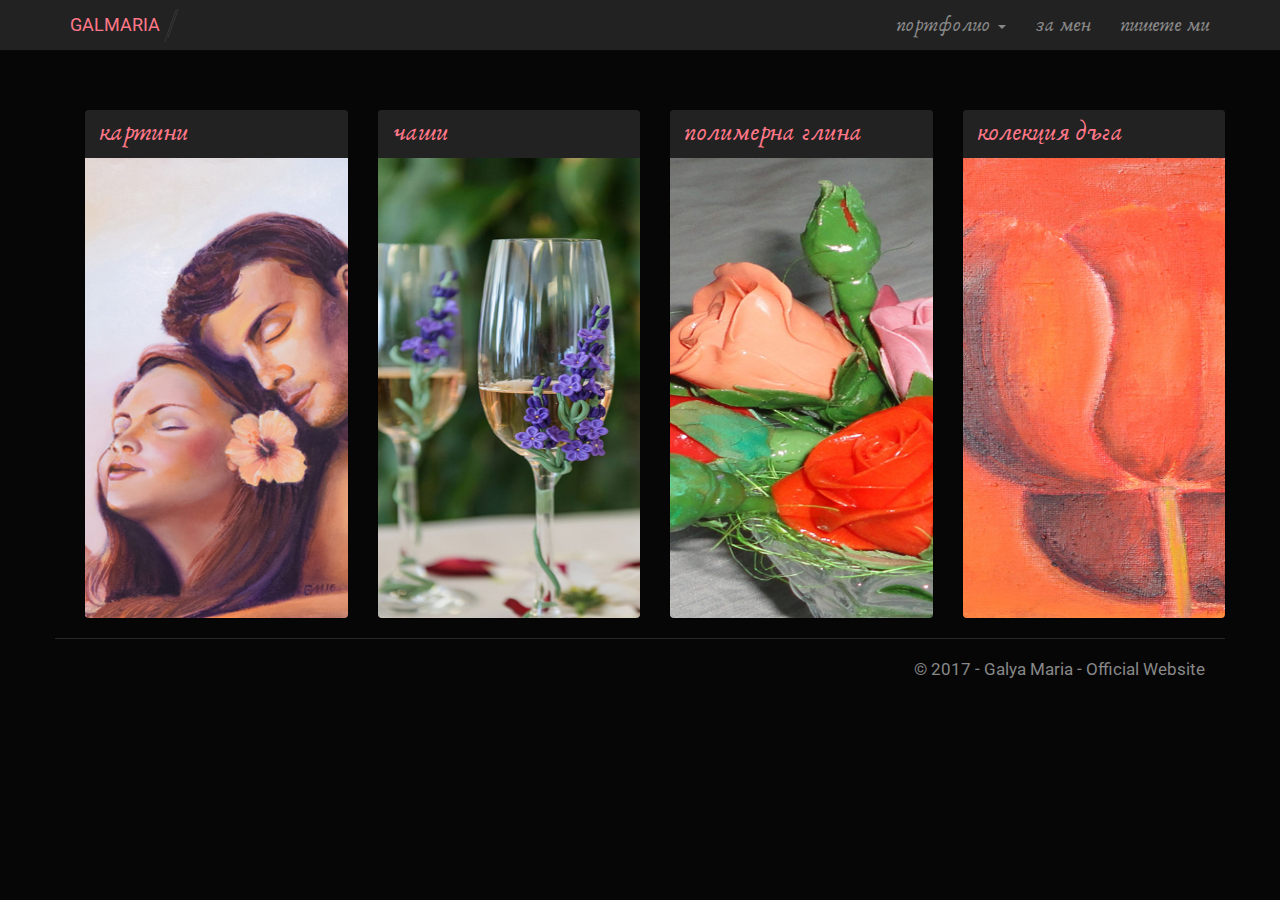
==== GalMaria/index.html @ 9625e8c4 "first commit" ====
<!DOCTYPE html>
<html lang="en">
<head>
    <meta charset="UTF-8">
    <title>GalMaria</title>
    <link type="text/css" rel="stylesheet" href="styles/style.css" />
    <link type="text/css" rel="stylesheet" href="styles/bootstrap.min.css" />
    <link type="text/css" rel="stylesheet" href="styles/css.css" />
    <script src="scripts/jquery-1.10.2.js"></script>
    <script src="scripts/bootstrap.js"></script>
    <script src="scripts/lightbox.js"></script>
    <script src="scripts/gallery.js"></script>
    <script src="scripts/docready.js"></script>
</head>
<body>
    <div id="header">
    </div>
    <main>
        <div class="container body-content">
            <div class="container mt40">
                <section class="row">

                    <article class="col-xs-6 col-sm-3 col-sm-4 col-md-3">
                        <div class="panel panel-default">
                            <div class="panel-heading">
                                <h3 class="panel-title default-theme-color">Картини</h3>
                            </div>
                            <div class="panel-body">
                                <a href="" title="Картини" class="zoom" data-title="" data-footer="" data-type="image" data-toggle="lightbox">
                                    <img src="images/paintings.jpg" alt="Картини"  class="imgLink"/>
                                </a>
                            </div>
                        </div>
                    </article>

                    <article class="col-xs-6 col-sm-3 col-sm-4 col-md-3">
                        <div class="panel panel-default">
                            <div class="panel-heading">
                                <h3 class="panel-title default-theme-color">Чаши</h3>
                            </div>
                            <div class="panel-body">
                                <a href="glasses.html" title="Чаши" class="zoom" data-title="" data-footer="" data-type="image" data-toggle="lightbox">
                                    <img src="images/glasses.jpg" alt="Чаши" class="imgLink"/>
                                </a>
                            </div>
                        </div>
                    </article>

                    <article class="col-xs-6 col-sm-3 col-sm-4 col-md-3">
                        <div class="panel panel-default">
                            <div class="panel-heading">
                                <h3 class="panel-title default-theme-color">Полимерна глина</h3>
                            </div>
                            <div class="panel-body">
                                <a href="clay.html" title="Полимерна глина" class="zoom" data-title="" data-footer="" data-type="image" data-toggle="lightbox">
                                    <img src="images/clay.jpg" alt="Полимерна глина" class="imgLink"/>
                                </a>
                            </div>
                        </div>
                    </article>

                    <article class="col-xs-6 col-sm-3 col-sm-4 col-md-3">
                        <div class="panel panel-default">
                            <div class="panel-heading">
                                <h3 class="panel-title default-theme-color">Колекция Дъга</h3>
                            </div>
                            <div class="panel-body">
                                <a href="rainbow.html" title="" class="zoom" data-title="" data-footer="" data-type="image" data-toggle="lightbox">
                                    <img src="images/rainbow.jpg" alt="Колекция 'Дъга' " class="imgLink"/>
                                </a>
                            </div>
                        </div>
                    </article>

                </section>
            </div>
        </div>
    </main>
    <div id="footer">
    </div>
</body>
</html>
---- GalMaria/styles/style.css ----
@import url("https://fonts.googleapis.com/css?family=Lato:400,700,400italic");
/*!
 * bootswatch v3.3.7
 * Homepage: http://bootswatch.com
 * Copyright 2012-2016 Thomas Park
 * Licensed under MIT
 * Based on Bootstrap
*/
/*!
 * Bootstrap v3.3.7 (http://getbootstrap.com)
 * Copyright 2011-2016 Twitter, Inc.
 * Licensed under MIT (https://github.com/twbs/bootstrap/blob/master/LICENSE)
 */
/*! normalize.css v3.0.3 | MIT License | github.com/necolas/normalize.css */

body {
    padding-top: 70px;
    padding-bottom: 20px;
}

/* Set padding to keep content from hitting the edges */
.body-content {
    padding-left: 15px;
    padding-right: 15px;
}

/* Override the default bootstrap behavior where horizontal description lists 
   will truncate terms that are too long to fit in the left column 
*/
.dl-horizontal dt {
    white-space: normal;
}

/* Set width on the form input elements since they're 100% wide by default */
input,
select,
textarea {
    max-width: 280px;
}


html {
  font-family: sans-serif;
  -ms-text-size-adjust: 100%;
  -webkit-text-size-adjust: 100%;
}
body {
  margin: 0;
}
article,
aside,
details,
figcaption,
figure,
footer,
header,
hgroup,
main,
menu,
nav,
section,
summary {
  display: block;
}
audio,
canvas,
progress,
video {
  display: inline-block;
  vertical-align: baseline;
}
audio:not([controls]) {
  display: none;
  height: 0;
}
[hidden],
template {
  display: none;
}
a {
  background-color: transparent;
}
a:active,
a:hover {
  outline: 0;
}
abbr[title] {
  border-bottom: 1px dotted;
}
b,
strong {
  font-weight: bold;
}
dfn {
  font-style: italic;
}
h1 {
  font-size: 2em;
  margin: 0.67em 0;
}
mark {
  background: #ff0;
  color: #000;
}
small {
  font-size: 80%;
}
sub,
sup {
  font-size: 75%;
  line-height: 0;
  position: relative;
  vertical-align: baseline;
}
sup {
  top: -0.5em;
}
sub {
  bottom: -0.25em;
}
img {
  border: 0;
}
svg:not(:root) {
  overflow: hidden;
}
figure {
  margin: 1em 40px;
}
hr {
  -webkit-box-sizing: content-box;
     -moz-box-sizing: content-box;
          box-sizing: content-box;
  height: 0;
}
pre {
  overflow: auto;
}
code,
kbd,
pre,
samp {
  font-family: monospace, monospace;
  font-size: 1em;
}
button,
input,
optgroup,
select,
textarea {
  color: inherit;
  font: inherit;
  margin: 0;
}
button {
  overflow: visible;
}
button,
select {
  text-transform: none;
}
button,
html input[type="button"],
input[type="reset"],
input[type="submit"] {
  -webkit-appearance: button;
  cursor: pointer;
}
button[disabled],
html input[disabled] {
  cursor: default;
}
button::-moz-focus-inner,
input::-moz-focus-inner {
  border: 0;
  padding: 0;
}
input {
  line-height: normal;
}
input[type="checkbox"],
input[type="radio"] {
  -webkit-box-sizing: border-box;
     -moz-box-sizing: border-box;
          box-sizing: border-box;
  padding: 0;
}
input[type="number"]::-webkit-inner-spin-button,
input[type="number"]::-webkit-outer-spin-button {
  height: auto;
}
input[type="search"] {
  -webkit-appearance: textfield;
  -webkit-box-sizing: content-box;
     -moz-box-sizing: content-box;
          box-sizing: content-box;
}
input[type="search"]::-webkit-search-cancel-button,
input[type="search"]::-webkit-search-decoration {
  -webkit-appearance: none;
}
fieldset {
  border: 1px solid #c0c0c0;
  margin: 0 2px;
  padding: 0.35em 0.625em 0.75em;
}
legend {
  border: 0;
  padding: 0;
}
textarea {
  overflow: auto;
}
optgroup {
  font-weight: bold;
}
table {
  border-collapse: collapse;
  border-spacing: 0;
}
td,
th {
  padding: 0;
}
/*! Source: https://github.com/h5bp/html5-boilerplate/blob/master/src/css/main.css */
@media print {
  *,
  *:before,
  *:after {
    background: transparent !important;
    color: #000 !important;
    -webkit-box-shadow: none !important;
            box-shadow: none !important;
    text-shadow: none !important;
  }
  a,
  a:visited {
    text-decoration: underline;
  }
  a[href]:after {
    content: " (" attr(href) ")";
  }
  abbr[title]:after {
    content: " (" attr(title) ")";
  }
  a[href^="#"]:after,
  a[href^="javascript:"]:after {
    content: "";
  }
  pre,
  blockquote {
    border: 1px solid #999;
    page-break-inside: avoid;
  }
  thead {
    display: table-header-group;
  }
  tr,
  img {
    page-break-inside: avoid;
  }
  img {
    max-width: 100% !important;
  }
  p,
  h2,
  h3 {
    orphans: 3;
    widows: 3;
  }
  h2,
  h3 {
    page-break-after: avoid;
  }
  .navbar {
    display: none;
  }
  .btn > .caret,
  .dropup > .btn > .caret {
    border-top-color: #000 !important;
  }
  .label {
    border: 1px solid #000;
  }
  .table {
    border-collapse: collapse !important;
  }
  .table td,
  .table th {
    background-color: #fff !important;
  }
  .table-bordered th,
  .table-bordered td {
    border: 1px solid #ddd !important;
  }
}
@font-face {
  font-family: 'Glyphicons Halflings';
  src: url('../fonts/glyphicons-halflings-regular.eot');
  src: url('../fonts/glyphicons-halflings-regular.eot?#iefix') format('embedded-opentype'), url('../fonts/glyphicons-halflings-regular.woff2') format('woff2'), url('../fonts/glyphicons-halflings-regular.woff') format('woff'), url('../fonts/glyphicons-halflings-regular.ttf') format('truetype'), url('../fonts/glyphicons-halflings-regular.svg#glyphicons_halflingsregular') format('svg');
}
.glyphicon {
  position: relative;
  top: 1px;
  display: inline-block;
  font-family: 'Glyphicons Halflings';
  font-style: normal;
  font-weight: normal;
  line-height: 1;
  -webkit-font-smoothing: antialiased;
  -moz-osx-font-smoothing: grayscale;
}
.glyphicon-asterisk:before {
  content: "\002a";
}
.glyphicon-plus:before {
  content: "\002b";
}
.glyphicon-euro:before,
.glyphicon-eur:before {
  content: "\20ac";
}
.glyphicon-minus:before {
  content: "\2212";
}
.glyphicon-cloud:before {
  content: "\2601";
}
.glyphicon-envelope:before {
  content: "\2709";
}
.glyphicon-pencil:before {
  content: "\270f";
}
.glyphicon-glass:before {
  content: "\e001";
}
.glyphicon-music:before {
  content: "\e002";
}
.glyphicon-search:before {
  content: "\e003";
}
.glyphicon-heart:before {
  content: "\e005";
}
.glyphicon-star:before {
  content: "\e006";
}
.glyphicon-star-empty:before {
  content: "\e007";
}
.glyphicon-user:before {
  content: "\e008";
}
.glyphicon-film:before {
  content: "\e009";
}
.glyphicon-th-large:before {
  content: "\e010";
}
.glyphicon-th:before {
  content: "\e011";
}
.glyphicon-th-list:before {
  content: "\e012";
}
.glyphicon-ok:before {
  content: "\e013";
}
.glyphicon-remove:before {
  content: "\e014";
}
.glyphicon-zoom-in:before {
  content: "\e015";
}
.glyphicon-zoom-out:before {
  content: "\e016";
}
.glyphicon-off:before {
  content: "\e017";
}
.glyphicon-signal:before {
  content: "\e018";
}
.glyphicon-cog:before {
  content: "\e019";
}
.glyphicon-trash:before {
  content: "\e020";
}
.glyphicon-home:before {
  content: "\e021";
}
.glyphicon-file:before {
  content: "\e022";
}
.glyphicon-time:before {
  content: "\e023";
}
.glyphicon-road:before {
  content: "\e024";
}
.glyphicon-download-alt:before {
  content: "\e025";
}
.glyphicon-download:before {
  content: "\e026";
}
.glyphicon-upload:before {
  content: "\e027";
}
.glyphicon-inbox:before {
  content: "\e028";
}
.glyphicon-play-circle:before {
  content: "\e029";
}
.glyphicon-repeat:before {
  content: "\e030";
}
.glyphicon-refresh:before {
  content: "\e031";
}
.glyphicon-list-alt:before {
  content: "\e032";
}
.glyphicon-lock:before {
  content: "\e033";
}
.glyphicon-flag:before {
  content: "\e034";
}
.glyphicon-headphones:before {
  content: "\e035";
}
.glyphicon-volume-off:before {
  content: "\e036";
}
.glyphicon-volume-down:before {
  content: "\e037";
}
.glyphicon-volume-up:before {
  content: "\e038";
}
.glyphicon-qrcode:before {
  content: "\e039";
}
.glyphicon-barcode:before {
  content: "\e040";
}
.glyphicon-tag:before {
  content: "\e041";
}
.glyphicon-tags:before {
  content: "\e042";
}
.glyphicon-book:before {
  content: "\e043";
}
.glyphicon-bookmark:before {
  content: "\e044";
}
.glyphicon-print:before {
  content: "\e045";
}
.glyphicon-camera:before {
  content: "\e046";
}
.glyphicon-font:before {
  content: "\e047";
}
.glyphicon-bold:before {
  content: "\e048";
}
.glyphicon-italic:before {
  content: "\e049";
}
.glyphicon-text-height:before {
  content: "\e050";
}
.glyphicon-text-width:before {
  content: "\e051";
}
.glyphicon-align-left:before {
  content: "\e052";
}
.glyphicon-align-center:before {
  content: "\e053";
}
.glyphicon-align-right:before {
  content: "\e054";
}
.glyphicon-align-justify:before {
  content: "\e055";
}
.glyphicon-list:before {
  content: "\e056";
}
.glyphicon-indent-left:before {
  content: "\e057";
}
.glyphicon-indent-right:before {
  content: "\e058";
}
.glyphicon-facetime-video:before {
  content: "\e059";
}
.glyphicon-picture:before {
  content: "\e060";
}
.glyphicon-map-marker:before {
  content: "\e062";
}
.glyphicon-adjust:before {
  content: "\e063";
}
.glyphicon-tint:before {
  content: "\e064";
}
.glyphicon-edit:before {
  content: "\e065";
}
.glyphicon-share:before {
  content: "\e066";
}
.glyphicon-check:before {
  content: "\e067";
}
.glyphicon-move:before {
  content: "\e068";
}
.glyphicon-step-backward:before {
  content: "\e069";
}
.glyphicon-fast-backward:before {
  content: "\e070";
}
.glyphicon-backward:before {
  content: "\e071";
}
.glyphicon-play:before {
  content: "\e072";
}
.glyphicon-pause:before {
  content: "\e073";
}
.glyphicon-stop:before {
  content: "\e074";
}
.glyphicon-forward:before {
  content: "\e075";
}
.glyphicon-fast-forward:before {
  content: "\e076";
}
.glyphicon-step-forward:before {
  content: "\e077";
}
.glyphicon-eject:before {
  content: "\e078";
}
.glyphicon-chevron-left:before {
  content: "\e079";
}
.glyphicon-chevron-right:before {
  content: "\e080";
}
.glyphicon-plus-sign:before {
  content: "\e081";
}
.glyphicon-minus-sign:before {
  content: "\e082";
}
.glyphicon-remove-sign:before {
  content: "\e083";
}
.glyphicon-ok-sign:before {
  content: "\e084";
}
.glyphicon-question-sign:before {
  content: "\e085";
}
.glyphicon-info-sign:before {
  content: "\e086";
}
.glyphicon-screenshot:before {
  content: "\e087";
}
.glyphicon-remove-circle:before {
  content: "\e088";
}
.glyphicon-ok-circle:before {
  content: "\e089";
}
.glyphicon-ban-circle:before {
  content: "\e090";
}
.glyphicon-arrow-left:before {
  content: "\e091";
}
.glyphicon-arrow-right:before {
  content: "\e092";
}
.glyphicon-arrow-up:before {
  content: "\e093";
}
.glyphicon-arrow-down:before {
  content: "\e094";
}
.glyphicon-share-alt:before {
  content: "\e095";
}
.glyphicon-resize-full:before {
  content: "\e096";
}
.glyphicon-resize-small:before {
  content: "\e097";
}
.glyphicon-exclamation-sign:before {
  content: "\e101";
}
.glyphicon-gift:before {
  content: "\e102";
}
.glyphicon-leaf:before {
  content: "\e103";
}
.glyphicon-fire:before {
  content: "\e104";
}
.glyphicon-eye-open:before {
  content: "\e105";
}
.glyphicon-eye-close:before {
  content: "\e106";
}
.glyphicon-warning-sign:before {
  content: "\e107";
}
.glyphicon-plane:before {
  content: "\e108";
}
.glyphicon-calendar:before {
  content: "\e109";
}
.glyphicon-random:before {
  content: "\e110";
}
.glyphicon-comment:before {
  content: "\e111";
}
.glyphicon-magnet:before {
  content: "\e112";
}
.glyphicon-chevron-up:before {
  content: "\e113";
}
.glyphicon-chevron-down:before {
  content: "\e114";
}
.glyphicon-retweet:before {
  content: "\e115";
}
.glyphicon-shopping-cart:before {
  content: "\e116";
}
.glyphicon-folder-close:before {
  content: "\e117";
}
.glyphicon-folder-open:before {
  content: "\e118";
}
.glyphicon-resize-vertical:before {
  content: "\e119";
}
.glyphicon-resize-horizontal:before {
  content: "\e120";
}
.glyphicon-hdd:before {
  content: "\e121";
}
.glyphicon-bullhorn:before {
  content: "\e122";
}
.glyphicon-bell:before {
  content: "\e123";
}
.glyphicon-certificate:before {
  content: "\e124";
}
.glyphicon-thumbs-up:before {
  content: "\e125";
}
.glyphicon-thumbs-down:before {
  content: "\e126";
}
.glyphicon-hand-right:before {
  content: "\e127";
}
.glyphicon-hand-left:before {
  content: "\e128";
}
.glyphicon-hand-up:before {
  content: "\e129";
}
.glyphicon-hand-down:before {
  content: "\e130";
}
.glyphicon-circle-arrow-right:before {
  content: "\e131";
}
.glyphicon-circle-arrow-left:before {
  content: "\e132";
}
.glyphicon-circle-arrow-up:before {
  content: "\e133";
}
.glyphicon-circle-arrow-down:before {
  content: "\e134";
}
.glyphicon-globe:before {
  content: "\e135";
}
.glyphicon-wrench:before {
  content: "\e136";
}
.glyphicon-tasks:before {
  content: "\e137";
}
.glyphicon-filter:before {
  content: "\e138";
}
.glyphicon-briefcase:before {
  content: "\e139";
}
.glyphicon-fullscreen:before {
  content: "\e140";
}
.glyphicon-dashboard:before {
  content: "\e141";
}
.glyphicon-paperclip:before {
  content: "\e142";
}
.glyphicon-heart-empty:before {
  content: "\e143";
}
.glyphicon-link:before {
  content: "\e144";
}
.glyphicon-phone:before {
  content: "\e145";
}
.glyphicon-pushpin:before {
  content: "\e146";
}
.glyphicon-usd:before {
  content: "\e148";
}
.glyphicon-gbp:before {
  content: "\e149";
}
.glyphicon-sort:before {
  content: "\e150";
}
.glyphicon-sort-by-alphabet:before {
  content: "\e151";
}
.glyphicon-sort-by-alphabet-alt:before {
  content: "\e152";
}
.glyphicon-sort-by-order:before {
  content: "\e153";
}
.glyphicon-sort-by-order-alt:before {
  content: "\e154";
}
.glyphicon-sort-by-attributes:before {
  content: "\e155";
}
.glyphicon-sort-by-attributes-alt:before {
  content: "\e156";
}
.glyphicon-unchecked:before {
  content: "\e157";
}
.glyphicon-expand:before {
  content: "\e158";
}
.glyphicon-collapse-down:before {
  content: "\e159";
}
.glyphicon-collapse-up:before {
  content: "\e160";
}
.glyphicon-log-in:before {
  content: "\e161";
}
.glyphicon-flash:before {
  content: "\e162";
}
.glyphicon-log-out:before {
  content: "\e163";
}
.glyphicon-new-window:before {
  content: "\e164";
}
.glyphicon-record:before {
  content: "\e165";
}
.glyphicon-save:before {
  content: "\e166";
}
.glyphicon-open:before {
  content: "\e167";
}
.glyphicon-saved:before {
  content: "\e168";
}
.glyphicon-import:before {
  content: "\e169";
}
.glyphicon-export:before {
  content: "\e170";
}
.glyphicon-send:before {
  content: "\e171";
}
.glyphicon-floppy-disk:before {
  content: "\e172";
}
.glyphicon-floppy-saved:before {
  content: "\e173";
}
.glyphicon-floppy-remove:before {
  content: "\e174";
}
.glyphicon-floppy-save:before {
  content: "\e175";
}
.glyphicon-floppy-open:before {
  content: "\e176";
}
.glyphicon-credit-card:before {
  content: "\e177";
}
.glyphicon-transfer:before {
  content: "\e178";
}
.glyphicon-cutlery:before {
  content: "\e179";
}
.glyphicon-header:before {
  content: "\e180";
}
.glyphicon-compressed:before {
  content: "\e181";
}
.glyphicon-earphone:before {
  content: "\e182";
}
.glyphicon-phone-alt:before {
  content: "\e183";
}
.glyphicon-tower:before {
  content: "\e184";
}
.glyphicon-stats:before {
  content: "\e185";
}
.glyphicon-sd-video:before {
  content: "\e186";
}
.glyphicon-hd-video:before {
  content: "\e187";
}
.glyphicon-subtitles:before {
  content: "\e188";
}
.glyphicon-sound-stereo:before {
  content: "\e189";
}
.glyphicon-sound-dolby:before {
  content: "\e190";
}
.glyphicon-sound-5-1:before {
  content: "\e191";
}
.glyphicon-sound-6-1:before {
  content: "\e192";
}
.glyphicon-sound-7-1:before {
  content: "\e193";
}
.glyphicon-copyright-mark:before {
  content: "\e194";
}
.glyphicon-registration-mark:before {
  content: "\e195";
}
.glyphicon-cloud-download:before {
  content: "\e197";
}
.glyphicon-cloud-upload:before {
  content: "\e198";
}
.glyphicon-tree-conifer:before {
  content: "\e199";
}
.glyphicon-tree-deciduous:before {
  content: "\e200";
}
.glyphicon-cd:before {
  content: "\e201";
}
.glyphicon-save-file:before {
  content: "\e202";
}
.glyphicon-open-file:before {
  content: "\e203";
}
.glyphicon-level-up:before {
  content: "\e204";
}
.glyphicon-copy:before {
  content: "\e205";
}
.glyphicon-paste:before {
  content: "\e206";
}
.glyphicon-alert:before {
  content: "\e209";
}
.glyphicon-equalizer:before {
  content: "\e210";
}
.glyphicon-king:before {
  content: "\e211";
}
.glyphicon-queen:before {
  content: "\e212";
}
.glyphicon-pawn:before {
  content: "\e213";
}
.glyphicon-bishop:before {
  content: "\e214";
}
.glyphicon-knight:before {
  content: "\e215";
}
.glyphicon-baby-formula:before {
  content: "\e216";
}
.glyphicon-tent:before {
  content: "\26fa";
}
.glyphicon-blackboard:before {
  content: "\e218";
}
.glyphicon-bed:before {
  content: "\e219";
}
.glyphicon-apple:before {
  content: "\f8ff";
}
.glyphicon-erase:before {
  content: "\e221";
}
.glyphicon-hourglass:before {
  content: "\231b";
}
.glyphicon-lamp:before {
  content: "\e223";
}
.glyphicon-duplicate:before {
  content: "\e224";
}
.glyphicon-piggy-bank:before {
  content: "\e225";
}
.glyphicon-scissors:before {
  content: "\e226";
}
.glyphicon-bitcoin:before {
  content: "\e227";
}
.glyphicon-btc:before {
  content: "\e227";
}
.glyphicon-xbt:before {
  content: "\e227";
}
.glyphicon-yen:before {
  content: "\00a5";
}
.glyphicon-jpy:before {
  content: "\00a5";
}
.glyphicon-ruble:before {
  content: "\20bd";
}
.glyphicon-rub:before {
  content: "\20bd";
}
.glyphicon-scale:before {
  content: "\e230";
}
.glyphicon-ice-lolly:before {
  content: "\e231";
}
.glyphicon-ice-lolly-tasted:before {
  content: "\e232";
}
.glyphicon-education:before {
  content: "\e233";
}
.glyphicon-option-horizontal:before {
  content: "\e234";
}
.glyphicon-option-vertical:before {
  content: "\e235";
}
.glyphicon-menu-hamburger:before {
  content: "\e236";
}
.glyphicon-modal-window:before {
  content: "\e237";
}
.glyphicon-oil:before {
  content: "\e238";
}
.glyphicon-grain:before {
  content: "\e239";
}
.glyphicon-sunglasses:before {
  content: "\e240";
}
.glyphicon-text-size:before {
  content: "\e241";
}
.glyphicon-text-color:before {
  content: "\e242";
}
.glyphicon-text-background:before {
  content: "\e243";
}
.glyphicon-object-align-top:before {
  content: "\e244";
}
.glyphicon-object-align-bottom:before {
  content: "\e245";
}
.glyphicon-object-align-horizontal:before {
  content: "\e246";
}
.glyphicon-object-align-left:before {
  content: "\e247";
}
.glyphicon-object-align-vertical:before {
  content: "\e248";
}
.glyphicon-object-align-right:before {
  content: "\e249";
}
.glyphicon-triangle-right:before {
  content: "\e250";
}
.glyphicon-triangle-left:before {
  content: "\e251";
}
.glyphicon-triangle-bottom:before {
  content: "\e252";
}
.glyphicon-triangle-top:before {
  content: "\e253";
}
.glyphicon-console:before {
  content: "\e254";
}
.glyphicon-superscript:before {
  content: "\e255";
}
.glyphicon-subscript:before {
  content: "\e256";
}
.glyphicon-menu-left:before {
  content: "\e257";
}
.glyphicon-menu-right:before {
  content: "\e258";
}
.glyphicon-menu-down:before {
  content: "\e259";
}
.glyphicon-menu-up:before {
  content: "\e260";
}
* {
  -webkit-box-sizing: border-box;
  -moz-box-sizing: border-box;
  box-sizing: border-box;
}
*:before,
*:after {
  -webkit-box-sizing: border-box;
  -moz-box-sizing: border-box;
  box-sizing: border-box;
}
html {
  font-size: 10px;
  -webkit-tap-highlight-color: rgba(0, 0, 0, 0);
}
body {
  font-family: "Anaktoria","Roboto","Helvetica Neue",Helvetica,Arial,sans-serif !important;
  font-size: 20px !important;
  line-height: 1.42857143;
  color: #2c3e50;
  background-color: #ffffff;
}
input,
button,
select,
textarea {
  font-family: inherit;
  font-size: inherit;
  line-height: inherit;
}
a {
  color: #18bc9c;
  text-decoration: none;
}
a:hover,
a:focus {
  color: #18bc9c;
  text-decoration: underline;
}
a:focus {
  outline: 5px auto -webkit-focus-ring-color;
  outline-offset: -2px;
}
figure {
  margin: 0;
}
img {
  vertical-align: middle;
}
.img-responsive,
.thumbnail > img,
.thumbnail a > img,
.carousel-inner > .item > img,
.carousel-inner > .item > a > img {
  display: block;
  max-width: 100%;
  height: auto;
}
.img-rounded {
  border-radius: 6px;
}
.img-thumbnail {
  padding: 4px;
  line-height: 1.42857143;
  background-color: #ffffff;
  border: 1px solid #ecf0f1;
  border-radius: 4px;
  -webkit-transition: all 0.2s ease-in-out;
  -o-transition: all 0.2s ease-in-out;
  transition: all 0.2s ease-in-out;
  display: inline-block;
  max-width: 100%;
  height: auto;
}
.img-circle {
  border-radius: 50%;
}
hr {
  margin-top: 21px;
  margin-bottom: 21px;
  border: 0;
  border-top: 1px solid #ecf0f1;
}
.sr-only {
  position: absolute;
  width: 1px;
  height: 1px;
  margin: -1px;
  padding: 0;
  overflow: hidden;
  clip: rect(0, 0, 0, 0);
  border: 0;
}
.sr-only-focusable:active,
.sr-only-focusable:focus {
  position: static;
  width: auto;
  height: auto;
  margin: 0;
  overflow: visible;
  clip: auto;
}
[role="button"] {
  cursor: pointer;
}
h1,
h2,
h3,
h4,
h5,
h6,
.h1,
.h2,
.h3,
.h4,
.h5,
.h6 {
  font-family: "Lato", "Helvetica Neue", Helvetica, Arial, sans-serif;
  font-weight: 400;
  line-height: 1.1;
  color: inherit;
}
h1 small,
h2 small,
h3 small,
h4 small,
h5 small,
h6 small,
.h1 small,
.h2 small,
.h3 small,
.h4 small,
.h5 small,
.h6 small,
h1 .small,
h2 .small,
h3 .small,
h4 .small,
h5 .small,
h6 .small,
.h1 .small,
.h2 .small,
.h3 .small,
.h4 .small,
.h5 .small,
.h6 .small {
  font-weight: normal;
  line-height: 1;
  color: #b4bcc2;
}
h1,
.h1,
h2,
.h2,
h3,
.h3 {
  margin-top: 21px;
  margin-bottom: 10.5px;
}
h1 small,
.h1 small,
h2 small,
.h2 small,
h3 small,
.h3 small,
h1 .small,
.h1 .small,
h2 .small,
.h2 .small,
h3 .small,
.h3 .small {
  font-size: 65%;
}
h4,
.h4,
h5,
.h5,
h6,
.h6 {
  margin-top: 10.5px;
  margin-bottom: 10.5px;
}
h4 small,
.h4 small,
h5 small,
.h5 small,
h6 small,
.h6 small,
h4 .small,
.h4 .small,
h5 .small,
.h5 .small,
h6 .small,
.h6 .small {
  font-size: 75%;
}
h1,
.h1 {
  font-size: 39px;
}
h2,
.h2 {
  font-size: 32px;
}
h3,
.h3 {
  font-size: 26px;
}
h4,
.h4 {
  font-size: 19px;
}
h5,
.h5 {
  font-size: 15px;
}
h6,
.h6 {
  font-size: 13px;
}
p {
  margin: 0 0 10.5px;
}
.lead {
  margin-bottom: 21px;
  font-size: 17px;
  font-weight: 300;
  line-height: 1.4;
}
@media (min-width: 768px) {
  .lead {
    font-size: 22.5px;
  }
}
small,
.small {
  font-size: 86%;
}
mark,
.mark {
  background-color: #f39c12;
  padding: .2em;
}
.text-left {
  text-align: left;
}
.text-right {
  text-align: right;
}
.text-center {
  text-align: center;
}
.text-justify {
  text-align: justify;
}
.text-nowrap {
  white-space: nowrap;
}
.text-lowercase {
  text-transform: lowercase;
}
.text-uppercase {
  text-transform: uppercase;
}
.text-capitalize {
  text-transform: capitalize;
}
.text-muted {
  color: #b4bcc2;
}
.text-primary {
  color: #2c3e50;
}
a.text-primary:hover,
a.text-primary:focus {
  color: #1a242f;
}
.text-success {
  color: #ffffff;
}
a.text-success:hover,
a.text-success:focus {
  color: #e6e6e6;
}
.text-info {
  color: #ffffff;
}
a.text-info:hover,
a.text-info:focus {
  color: #e6e6e6;
}
.text-warning {
  color: #ffffff;
}
a.text-warning:hover,
a.text-warning:focus {
  color: #e6e6e6;
}
.text-danger {
  color: #ffffff;
}
a.text-danger:hover,
a.text-danger:focus {
  color: #e6e6e6;
}
.bg-primary {
  color: #fff;
  background-color: #2c3e50;
}
a.bg-primary:hover,
a.bg-primary:focus {
  background-color: #1a242f;
}
.bg-success {
  background-color: #18bc9c;
}
a.bg-success:hover,
a.bg-success:focus {
  background-color: #128f76;
}
.bg-info {
  background-color: #3498db;
}
a.bg-info:hover,
a.bg-info:focus {
  background-color: #217dbb;
}
.bg-warning {
  background-color: #f39c12;
}
a.bg-warning:hover,
a.bg-warning:focus {
  background-color: #c87f0a;
}
.bg-danger {
  background-color: #e74c3c;
}
a.bg-danger:hover,
a.bg-danger:focus {
  background-color: #d62c1a;
}
.page-header {
  padding-bottom: 9.5px;
  margin: 42px 0 21px;
  border-bottom: 1px solid transparent;
}
ul,
ol {
  margin-top: 0;
  margin-bottom: 10.5px;
}
ul ul,
ol ul,
ul ol,
ol ol {
  margin-bottom: 0;
}
.list-unstyled {
  padding-left: 0;
  list-style: none;
}
.list-inline {
  padding-left: 0;
  list-style: none;
  margin-left: -5px;
}
.list-inline > li {
  display: inline-block;
  padding-left: 5px;
  padding-right: 5px;
}
dl {
  margin-top: 0;
  margin-bottom: 21px;
}
dt,
dd {
  line-height: 1.42857143;
}
dt {
  font-weight: bold;
}
dd {
  margin-left: 0;
}
@media (min-width: 768px) {
  .dl-horizontal dt {
    float: left;
    width: 160px;
    clear: left;
    text-align: right;
    overflow: hidden;
    text-overflow: ellipsis;
    white-space: nowrap;
  }
  .dl-horizontal dd {
    margin-left: 180px;
  }
}
abbr[title],
abbr[data-original-title] {
  cursor: help;
  border-bottom: 1px dotted #b4bcc2;
}
.initialism {
  font-size: 90%;
  text-transform: uppercase;
}
blockquote {
  padding: 0px 0px;
  margin: 0 0 21px;
  font-size: 18.75px;
}
blockquote p:last-child,
blockquote ul:last-child,
blockquote ol:last-child {
  margin-bottom: 0;
}
blockquote footer,
blockquote small,
blockquote .small {
  display: block;
  font-size: 80%;
  line-height: 1.42857143;
  color: #b4bcc2;
}
blockquote footer:before,
blockquote small:before,
blockquote .small:before {
  content: '\2014 \00A0';
}
.blockquote-reverse,
blockquote.pull-right {
  padding-right: 15px;
  padding-left: 0;
  border-left: 0;
  text-align: right;
}
.blockquote-reverse footer:before,
blockquote.pull-right footer:before,
.blockquote-reverse small:before,
blockquote.pull-right small:before,
.blockquote-reverse .small:before,
blockquote.pull-right .small:before {
  content: '';
}
.blockquote-reverse footer:after,
blockquote.pull-right footer:after,
.blockquote-reverse small:after,
blockquote.pull-right small:after,
.blockquote-reverse .small:after,
blockquote.pull-right .small:after {
  content: '\00A0 \2014';
}
address {
  margin-bottom: 21px;
  font-style: normal;
  line-height: 1.42857143;
}
code,
kbd,
pre,
samp {
  font-family: Menlo, Monaco, Consolas, "Courier New", monospace;
}
code {
  padding: 2px 4px;
  font-size: 90%;
  color: #c7254e;
  background-color: #f9f2f4;
  border-radius: 4px;
}
kbd {
  padding: 2px 4px;
  font-size: 90%;
  color: #ffffff;
  background-color: #333333;
  border-radius: 3px;
  -webkit-box-shadow: inset 0 -1px 0 rgba(0, 0, 0, 0.25);
          box-shadow: inset 0 -1px 0 rgba(0, 0, 0, 0.25);
}
kbd kbd {
  padding: 0;
  font-size: 100%;
  font-weight: bold;
  -webkit-box-shadow: none;
          box-shadow: none;
}
pre {
  display: block;
  padding: 10px;
  margin: 0 0 10.5px;
  font-size: 14px;
  line-height: 1.42857143;
  word-break: break-all;
  word-wrap: break-word;
  color: #7b8a8b;
  background-color: #ecf0f1;
  border: 1px solid #cccccc;
  border-radius: 4px;
}
pre code {
  padding: 0;
  font-size: inherit;
  color: inherit;
  white-space: pre-wrap;
  background-color: transparent;
  border-radius: 0;
}
.pre-scrollable {
  max-height: 340px;
  overflow-y: scroll;
}
.container {
  margin-right: auto;
  margin-left: auto;
  padding-left: 15px;
  padding-right: 15px;
}
@media (min-width: 768px) {
  .container {
    width: 750px;
  }
}
@media (min-width: 992px) {
  .container {
    width: 970px;
  }
}
@media (min-width: 1200px) {
  .container {
    width: 1170px;
  }
}
.container-fluid {
  margin-right: auto;
  margin-left: auto;
  padding-left: 15px;
  padding-right: 15px;
}
.row {
  margin-left: -15px;
  margin-right: -15px;
}
.col-xs-1, .col-sm-1, .col-md-1, .col-lg-1, .col-xs-2, .col-sm-2, .col-md-2, .col-lg-2, .col-xs-3, .col-sm-3, .col-sm-4 col-md-3, .col-lg-3, .col-xs-4, .col-sm-4, .col-md-4, .col-lg-4, .col-xs-5, .col-sm-5, .col-md-5, .col-lg-5, .col-xs-6, .col-sm-6, .col-md-6, .col-lg-6, .col-xs-7, .col-sm-7, .col-md-7, .col-lg-7, .col-xs-8, .col-sm-8, .col-md-8, .col-lg-8, .col-xs-9, .col-sm-9, .col-md-9, .col-lg-9, .col-xs-10, .col-sm-10, .col-md-10, .col-lg-10, .col-xs-11, .col-sm-11, .col-md-11, .col-lg-11, .col-xs-12, .col-sm-12, .col-md-12, .col-lg-12 {
  position: relative;
  min-height: 1px;
  padding-left: 15px;
  padding-right: 15px;
}
.col-xs-1, .col-xs-2, .col-xs-3, .col-xs-4, .col-xs-5, .col-xs-6, .col-xs-7, .col-xs-8, .col-xs-9, .col-xs-10, .col-xs-11, .col-xs-12 {
  float: left;
}
.col-xs-12 {
  width: 100%;
}
.col-xs-11 {
  width: 91.66666667%;
}
.col-xs-10 {
  width: 83.33333333%;
}
.col-xs-9 {
  width: 75%;
}
.col-xs-8 {
  width: 66.66666667%;
}
.col-xs-7 {
  width: 58.33333333%;
}
.col-xs-6 {
  width: 50%;
}
.col-xs-5 {
  width: 41.66666667%;
}
.col-xs-4 {
  width: 33.33333333%;
}
.col-xs-3 {
  width: 25%;
}
.col-xs-2 {
  width: 16.66666667%;
}
.col-xs-1 {
  width: 8.33333333%;
}
.col-xs-pull-12 {
  right: 100%;
}
.col-xs-pull-11 {
  right: 91.66666667%;
}
.col-xs-pull-10 {
  right: 83.33333333%;
}
.col-xs-pull-9 {
  right: 75%;
}
.col-xs-pull-8 {
  right: 66.66666667%;
}
.col-xs-pull-7 {
  right: 58.33333333%;
}
.col-xs-pull-6 {
  right: 50%;
}
.col-xs-pull-5 {
  right: 41.66666667%;
}
.col-xs-pull-4 {
  right: 33.33333333%;
}
.col-xs-pull-3 {
  right: 25%;
}
.col-xs-pull-2 {
  right: 16.66666667%;
}
.col-xs-pull-1 {
  right: 8.33333333%;
}
.col-xs-pull-0 {
  right: auto;
}
.col-xs-push-12 {
  left: 100%;
}
.col-xs-push-11 {
  left: 91.66666667%;
}
.col-xs-push-10 {
  left: 83.33333333%;
}
.col-xs-push-9 {
  left: 75%;
}
.col-xs-push-8 {
  left: 66.66666667%;
}
.col-xs-push-7 {
  left: 58.33333333%;
}
.col-xs-push-6 {
  left: 50%;
}
.col-xs-push-5 {
  left: 41.66666667%;
}
.col-xs-push-4 {
  left: 33.33333333%;
}
.col-xs-push-3 {
  left: 25%;
}
.col-xs-push-2 {
  left: 16.66666667%;
}
.col-xs-push-1 {
  left: 8.33333333%;
}
.col-xs-push-0 {
  left: auto;
}
.col-xs-offset-12 {
  margin-left: 100%;
}
.col-xs-offset-11 {
  margin-left: 91.66666667%;
}
.col-xs-offset-10 {
  margin-left: 83.33333333%;
}
.col-xs-offset-9 {
  margin-left: 75%;
}
.col-xs-offset-8 {
  margin-left: 66.66666667%;
}
.col-xs-offset-7 {
  margin-left: 58.33333333%;
}
.col-xs-offset-6 {
  margin-left: 50%;
}
.col-xs-offset-5 {
  margin-left: 41.66666667%;
}
.col-xs-offset-4 {
  margin-left: 33.33333333%;
}
.col-xs-offset-3 {
  margin-left: 25%;
}
.col-xs-offset-2 {
  margin-left: 16.66666667%;
}
.col-xs-offset-1 {
  margin-left: 8.33333333%;
}
.col-xs-offset-0 {
  margin-left: 0%;
}
@media (min-width: 768px) {
  .col-sm-1, .col-sm-2, .col-sm-3, .col-sm-4, .col-sm-5, .col-sm-6, .col-sm-7, .col-sm-8, .col-sm-9, .col-sm-10, .col-sm-11, .col-sm-12 {
    float: left;
  }
  .col-sm-12 {
    width: 100%;
  }
  .col-sm-11 {
    width: 91.66666667%;
  }
  .col-sm-10 {
    width: 83.33333333%;
  }
  .col-sm-9 {
    width: 75%;
  }
  .col-sm-8 {
    width: 66.66666667%;
  }
  .col-sm-7 {
    width: 58.33333333%;
  }
  .col-sm-6 {
    width: 50%;
  }
  .col-sm-5 {
    width: 41.66666667%;
  }
  .col-sm-4 {
    width: 33.33333333%;
  }
  .col-sm-3 {
    width: 25%;
  }
  .col-sm-2 {
    width: 16.66666667%;
  }
  .col-sm-1 {
    width: 8.33333333%;
  }
  .col-sm-pull-12 {
    right: 100%;
  }
  .col-sm-pull-11 {
    right: 91.66666667%;
  }
  .col-sm-pull-10 {
    right: 83.33333333%;
  }
  .col-sm-pull-9 {
    right: 75%;
  }
  .col-sm-pull-8 {
    right: 66.66666667%;
  }
  .col-sm-pull-7 {
    right: 58.33333333%;
  }
  .col-sm-pull-6 {
    right: 50%;
  }
  .col-sm-pull-5 {
    right: 41.66666667%;
  }
  .col-sm-pull-4 {
    right: 33.33333333%;
  }
  .col-sm-pull-3 {
    right: 25%;
  }
  .col-sm-pull-2 {
    right: 16.66666667%;
  }
  .col-sm-pull-1 {
    right: 8.33333333%;
  }
  .col-sm-pull-0 {
    right: auto;
  }
  .col-sm-push-12 {
    left: 100%;
  }
  .col-sm-push-11 {
    left: 91.66666667%;
  }
  .col-sm-push-10 {
    left: 83.33333333%;
  }
  .col-sm-push-9 {
    left: 75%;
  }
  .col-sm-push-8 {
    left: 66.66666667%;
  }
  .col-sm-push-7 {
    left: 58.33333333%;
  }
  .col-sm-push-6 {
    left: 50%;
  }
  .col-sm-push-5 {
    left: 41.66666667%;
  }
  .col-sm-push-4 {
    left: 33.33333333%;
  }
  .col-sm-push-3 {
    left: 25%;
  }
  .col-sm-push-2 {
    left: 16.66666667%;
  }
  .col-sm-push-1 {
    left: 8.33333333%;
  }
  .col-sm-push-0 {
    left: auto;
  }
  .col-sm-offset-12 {
    margin-left: 100%;
  }
  .col-sm-offset-11 {
    margin-left: 91.66666667%;
  }
  .col-sm-offset-10 {
    margin-left: 83.33333333%;
  }
  .col-sm-offset-9 {
    margin-left: 75%;
  }
  .col-sm-offset-8 {
    margin-left: 66.66666667%;
  }
  .col-sm-offset-7 {
    margin-left: 58.33333333%;
  }
  .col-sm-offset-6 {
    margin-left: 50%;
  }
  .col-sm-offset-5 {
    margin-left: 41.66666667%;
  }
  .col-sm-offset-4 {
    margin-left: 33.33333333%;
  }
  .col-sm-offset-3 {
    margin-left: 25%;
  }
  .col-sm-offset-2 {
    margin-left: 16.66666667%;
  }
  .col-sm-offset-1 {
    margin-left: 8.33333333%;
  }
  .col-sm-offset-0 {
    margin-left: 0%;
  }
}
@media (min-width: 992px) {
  .col-md-1, .col-md-2, .col-sm-4 col-md-3, .col-md-4, .col-md-5, .col-md-6, .col-md-7, .col-md-8, .col-md-9, .col-md-10, .col-md-11, .col-md-12 {
    float: left;
  }
  .col-md-12 {
    width: 100%;
  }
  .col-md-11 {
    width: 91.66666667%;
  }
  .col-md-10 {
    width: 83.33333333%;
  }
  .col-md-9 {
    width: 75%;
  }
  .col-md-8 {
    width: 66.66666667%;
  }
  .col-md-7 {
    width: 58.33333333%;
  }
  .col-md-6 {
    width: 50%;
  }
  .col-md-5 {
    width: 41.66666667%;
  }
  .col-md-4 {
    width: 33.33333333%;
  }
  .col-sm-4 col-md-3 {
    width: 25%;
  }
  .col-md-2 {
    width: 16.66666667%;
  }
  .col-md-1 {
    width: 8.33333333%;
  }
  .col-md-pull-12 {
    right: 100%;
  }
  .col-md-pull-11 {
    right: 91.66666667%;
  }
  .col-md-pull-10 {
    right: 83.33333333%;
  }
  .col-md-pull-9 {
    right: 75%;
  }
  .col-md-pull-8 {
    right: 66.66666667%;
  }
  .col-md-pull-7 {
    right: 58.33333333%;
  }
  .col-md-pull-6 {
    right: 50%;
  }
  .col-md-pull-5 {
    right: 41.66666667%;
  }
  .col-md-pull-4 {
    right: 33.33333333%;
  }
  .col-md-pull-3 {
    right: 25%;
  }
  .col-md-pull-2 {
    right: 16.66666667%;
  }
  .col-md-pull-1 {
    right: 8.33333333%;
  }
  .col-md-pull-0 {
    right: auto;
  }
  .col-md-push-12 {
    left: 100%;
  }
  .col-md-push-11 {
    left: 91.66666667%;
  }
  .col-md-push-10 {
    left: 83.33333333%;
  }
  .col-md-push-9 {
    left: 75%;
  }
  .col-md-push-8 {
    left: 66.66666667%;
  }
  .col-md-push-7 {
    left: 58.33333333%;
  }
  .col-md-push-6 {
    left: 50%;
  }
  .col-md-push-5 {
    left: 41.66666667%;
  }
  .col-md-push-4 {
    left: 33.33333333%;
  }
  .col-md-push-3 {
    left: 25%;
  }
  .col-md-push-2 {
    left: 16.66666667%;
  }
  .col-md-push-1 {
    left: 8.33333333%;
  }
  .col-md-push-0 {
    left: auto;
  }
  .col-md-offset-12 {
    margin-left: 100%;
  }
  .col-md-offset-11 {
    margin-left: 91.66666667%;
  }
  .col-md-offset-10 {
    margin-left: 83.33333333%;
  }
  .col-md-offset-9 {
    margin-left: 75%;
  }
  .col-md-offset-8 {
    margin-left: 66.66666667%;
  }
  .col-md-offset-7 {
    margin-left: 58.33333333%;
  }
  .col-md-offset-6 {
    margin-left: 50%;
  }
  .col-md-offset-5 {
    margin-left: 41.66666667%;
  }
  .col-md-offset-4 {
    margin-left: 33.33333333%;
  }
  .col-md-offset-3 {
    margin-left: 25%;
  }
  .col-md-offset-2 {
    margin-left: 16.66666667%;
  }
  .col-md-offset-1 {
    margin-left: 8.33333333%;
  }
  .col-md-offset-0 {
    margin-left: 0%;
  }
}
@media (min-width: 1200px) {
  .col-lg-1, .col-lg-2, .col-lg-3, .col-lg-4, .col-lg-5, .col-lg-6, .col-lg-7, .col-lg-8, .col-lg-9, .col-lg-10, .col-lg-11, .col-lg-12 {
    float: left;
  }
  .col-lg-12 {
    width: 100%;
  }
  .col-lg-11 {
    width: 91.66666667%;
  }
  .col-lg-10 {
    width: 83.33333333%;
  }
  .col-lg-9 {
    width: 75%;
  }
  .col-lg-8 {
    width: 66.66666667%;
  }
  .col-lg-7 {
    width: 58.33333333%;
  }
  .col-lg-6 {
    width: 50%;
  }
  .col-lg-5 {
    width: 41.66666667%;
  }
  .col-lg-4 {
    width: 33.33333333%;
  }
  .col-lg-3 {
    width: 25%;
  }
  .col-lg-2 {
    width: 16.66666667%;
  }
  .col-lg-1 {
    width: 8.33333333%;
  }
  .col-lg-pull-12 {
    right: 100%;
  }
  .col-lg-pull-11 {
    right: 91.66666667%;
  }
  .col-lg-pull-10 {
    right: 83.33333333%;
  }
  .col-lg-pull-9 {
    right: 75%;
  }
  .col-lg-pull-8 {
    right: 66.66666667%;
  }
  .col-lg-pull-7 {
    right: 58.33333333%;
  }
  .col-lg-pull-6 {
    right: 50%;
  }
  .col-lg-pull-5 {
    right: 41.66666667%;
  }
  .col-lg-pull-4 {
    right: 33.33333333%;
  }
  .col-lg-pull-3 {
    right: 25%;
  }
  .col-lg-pull-2 {
    right: 16.66666667%;
  }
  .col-lg-pull-1 {
    right: 8.33333333%;
  }
  .col-lg-pull-0 {
    right: auto;
  }
  .col-lg-push-12 {
    left: 100%;
  }
  .col-lg-push-11 {
    left: 91.66666667%;
  }
  .col-lg-push-10 {
    left: 83.33333333%;
  }
  .col-lg-push-9 {
    left: 75%;
  }
  .col-lg-push-8 {
    left: 66.66666667%;
  }
  .col-lg-push-7 {
    left: 58.33333333%;
  }
  .col-lg-push-6 {
    left: 50%;
  }
  .col-lg-push-5 {
    left: 41.66666667%;
  }
  .col-lg-push-4 {
    left: 33.33333333%;
  }
  .col-lg-push-3 {
    left: 25%;
  }
  .col-lg-push-2 {
    left: 16.66666667%;
  }
  .col-lg-push-1 {
    left: 8.33333333%;
  }
  .col-lg-push-0 {
    left: auto;
  }
  .col-lg-offset-12 {
    margin-left: 100%;
  }
  .col-lg-offset-11 {
    margin-left: 91.66666667%;
  }
  .col-lg-offset-10 {
    margin-left: 83.33333333%;
  }
  .col-lg-offset-9 {
    margin-left: 75%;
  }
  .col-lg-offset-8 {
    margin-left: 66.66666667%;
  }
  .col-lg-offset-7 {
    margin-left: 58.33333333%;
  }
  .col-lg-offset-6 {
    margin-left: 50%;
  }
  .col-lg-offset-5 {
    margin-left: 41.66666667%;
  }
  .col-lg-offset-4 {
    margin-left: 33.33333333%;
  }
  .col-lg-offset-3 {
    margin-left: 25%;
  }
  .col-lg-offset-2 {
    margin-left: 16.66666667%;
  }
  .col-lg-offset-1 {
    margin-left: 8.33333333%;
  }
  .col-lg-offset-0 {
    margin-left: 0%;
  }
}
table {
  background-color: transparent;
}
caption {
  padding-top: 8px;
  padding-bottom: 8px;
  color: #b4bcc2;
  text-align: left;
}
th {
  text-align: left;
}
.table {
  width: 100%;
  max-width: 100%;
  margin-bottom: 21px;
}
.table > thead > tr > th,
.table > tbody > tr > th,
.table > tfoot > tr > th,
.table > thead > tr > td,
.table > tbody > tr > td,
.table > tfoot > tr > td {
  padding: 8px;
  line-height: 1.42857143;
  vertical-align: top;
  border-top: 1px solid #ecf0f1;
}
.table > thead > tr > th {
  vertical-align: bottom;
  border-bottom: 2px solid #ecf0f1;
}
.table > caption + thead > tr:first-child > th,
.table > colgroup + thead > tr:first-child > th,
.table > thead:first-child > tr:first-child > th,
.table > caption + thead > tr:first-child > td,
.table > colgroup + thead > tr:first-child > td,
.table > thead:first-child > tr:first-child > td {
  border-top: 0;
}
.table > tbody + tbody {
  border-top: 2px solid #ecf0f1;
}
.table .table {
  background-color: #ffffff;
}
.table-condensed > thead > tr > th,
.table-condensed > tbody > tr > th,
.table-condensed > tfoot > tr > th,
.table-condensed > thead > tr > td,
.table-condensed > tbody > tr > td,
.table-condensed > tfoot > tr > td {
  padding: 5px;
}
.table-bordered {
  border: 1px solid #ecf0f1;
}
.table-bordered > thead > tr > th,
.table-bordered > tbody > tr > th,
.table-bordered > tfoot > tr > th,
.table-bordered > thead > tr > td,
.table-bordered > tbody > tr > td,
.table-bordered > tfoot > tr > td {
  border: 1px solid #ecf0f1;
}
.table-bordered > thead > tr > th,
.table-bordered > thead > tr > td {
  border-bottom-width: 2px;
}
.table-striped > tbody > tr:nth-of-type(odd) {
  background-color: #f9f9f9;
}
.table-hover > tbody > tr:hover {
  background-color: #ecf0f1;
}
table col[class*="col-"] {
  position: static;
  float: none;
  display: table-column;
}
table td[class*="col-"],
table th[class*="col-"] {
  position: static;
  float: none;
  display: table-cell;
}
.table > thead > tr > td.active,
.table > tbody > tr > td.active,
.table > tfoot > tr > td.active,
.table > thead > tr > th.active,
.table > tbody > tr > th.active,
.table > tfoot > tr > th.active,
.table > thead > tr.active > td,
.table > tbody > tr.active > td,
.table > tfoot > tr.active > td,
.table > thead > tr.active > th,
.table > tbody > tr.active > th,
.table > tfoot > tr.active > th {
  background-color: #ecf0f1;
}
.table-hover > tbody > tr > td.active:hover,
.table-hover > tbody > tr > th.active:hover,
.table-hover > tbody > tr.active:hover > td,
.table-hover > tbody > tr:hover > .active,
.table-hover > tbody > tr.active:hover > th {
  background-color: #dde4e6;
}
.table > thead > tr > td.success,
.table > tbody > tr > td.success,
.table > tfoot > tr > td.success,
.table > thead > tr > th.success,
.table > tbody > tr > th.success,
.table > tfoot > tr > th.success,
.table > thead > tr.success > td,
.table > tbody > tr.success > td,
.table > tfoot > tr.success > td,
.table > thead > tr.success > th,
.table > tbody > tr.success > th,
.table > tfoot > tr.success > th {
  background-color: #18bc9c;
}
.table-hover > tbody > tr > td.success:hover,
.table-hover > tbody > tr > th.success:hover,
.table-hover > tbody > tr.success:hover > td,
.table-hover > tbody > tr:hover > .success,
.table-hover > tbody > tr.success:hover > th {
  background-color: #15a589;
}
.table > thead > tr > td.info,
.table > tbody > tr > td.info,
.table > tfoot > tr > td.info,
.table > thead > tr > th.info,
.table > tbody > tr > th.info,
.table > tfoot > tr > th.info,
.table > thead > tr.info > td,
.table > tbody > tr.info > td,
.table > tfoot > tr.info > td,
.table > thead > tr.info > th,
.table > tbody > tr.info > th,
.table > tfoot > tr.info > th {
  background-color: #3498db;
}
.table-hover > tbody > tr > td.info:hover,
.table-hover > tbody > tr > th.info:hover,
.table-hover > tbody > tr.info:hover > td,
.table-hover > tbody > tr:hover > .info,
.table-hover > tbody > tr.info:hover > th {
  background-color: #258cd1;
}
.table > thead > tr > td.warning,
.table > tbody > tr > td.warning,
.table > tfoot > tr > td.warning,
.table > thead > tr > th.warning,
.table > tbody > tr > th.warning,
.table > tfoot > tr > th.warning,
.table > thead > tr.warning > td,
.table > tbody > tr.warning > td,
.table > tfoot > tr.warning > td,
.table > thead > tr.warning > th,
.table > tbody > tr.warning > th,
.table > tfoot > tr.warning > th {
  background-color: #f39c12;
}
.table-hover > tbody > tr > td.warning:hover,
.table-hover > tbody > tr > th.warning:hover,
.table-hover > tbody > tr.warning:hover > td,
.table-hover > tbody > tr:hover > .warning,
.table-hover > tbody > tr.warning:hover > th {
  background-color: #e08e0b;
}
.table > thead > tr > td.danger,
.table > tbody > tr > td.danger,
.table > tfoot > tr > td.danger,
.table > thead > tr > th.danger,
.table > tbody > tr > th.danger,
.table > tfoot > tr > th.danger,
.table > thead > tr.danger > td,
.table > tbody > tr.danger > td,
.table > tfoot > tr.danger > td,
.table > thead > tr.danger > th,
.table > tbody > tr.danger > th,
.table > tfoot > tr.danger > th {
  background-color: #e74c3c;
}
.table-hover > tbody > tr > td.danger:hover,
.table-hover > tbody > tr > th.danger:hover,
.table-hover > tbody > tr.danger:hover > td,
.table-hover > tbody > tr:hover > .danger,
.table-hover > tbody > tr.danger:hover > th {
  background-color: #e43725;
}
.table-responsive {
  overflow-x: auto;
  min-height: 0.01%;
}
@media screen and (max-width: 767px) {
  .table-responsive {
    width: 100%;
    margin-bottom: 15.75px;
    overflow-y: hidden;
    -ms-overflow-style: -ms-autohiding-scrollbar;
    border: 1px solid #ecf0f1;
  }
  .table-responsive > .table {
    margin-bottom: 0;
  }
  .table-responsive > .table > thead > tr > th,
  .table-responsive > .table > tbody > tr > th,
  .table-responsive > .table > tfoot > tr > th,
  .table-responsive > .table > thead > tr > td,
  .table-responsive > .table > tbody > tr > td,
  .table-responsive > .table > tfoot > tr > td {
    white-space: nowrap;
  }
  .table-responsive > .table-bordered {
    border: 0;
  }
  .table-responsive > .table-bordered > thead > tr > th:first-child,
  .table-responsive > .table-bordered > tbody > tr > th:first-child,
  .table-responsive > .table-bordered > tfoot > tr > th:first-child,
  .table-responsive > .table-bordered > thead > tr > td:first-child,
  .table-responsive > .table-bordered > tbody > tr > td:first-child,
  .table-responsive > .table-bordered > tfoot > tr > td:first-child {
    border-left: 0;
  }
  .table-responsive > .table-bordered > thead > tr > th:last-child,
  .table-responsive > .table-bordered > tbody > tr > th:last-child,
  .table-responsive > .table-bordered > tfoot > tr > th:last-child,
  .table-responsive > .table-bordered > thead > tr > td:last-child,
  .table-responsive > .table-bordered > tbody > tr > td:last-child,
  .table-responsive > .table-bordered > tfoot > tr > td:last-child {
    border-right: 0;
  }
  .table-responsive > .table-bordered > tbody > tr:last-child > th,
  .table-responsive > .table-bordered > tfoot > tr:last-child > th,
  .table-responsive > .table-bordered > tbody > tr:last-child > td,
  .table-responsive > .table-bordered > tfoot > tr:last-child > td {
    border-bottom: 0;
  }
}
fieldset {
  padding: 0;
  margin: 0;
  border: 0;
  min-width: 0;
}
legend {
  display: block;
  width: 100%;
  padding: 0;
  margin-bottom: 21px;
  font-size: 22.5px;
  line-height: inherit;
  color: #2c3e50;
  border: 0;
  border-bottom: 1px solid transparent;
}
label {
  display: inline-block;
  max-width: 100%;
  margin-bottom: 5px;
  font-weight: bold;
}
input[type="search"] {
  -webkit-box-sizing: border-box;
  -moz-box-sizing: border-box;
  box-sizing: border-box;
}
input[type="radio"],
input[type="checkbox"] {
  margin: 4px 0 0;
  margin-top: 1px \9;
  line-height: normal;
}
input[type="file"] {
  display: block;
}
input[type="range"] {
  display: block;
  width: 100%;
}
select[multiple],
select[size] {
  height: auto;
}
input[type="file"]:focus,
input[type="radio"]:focus,
input[type="checkbox"]:focus {
  outline: 5px auto -webkit-focus-ring-color;
  outline-offset: -2px;
}
output {
  display: block;
  padding-top: 11px;
  font-size: 15px;
  line-height: 1.42857143;
  color: #2c3e50;
}
.form-control {
  display: block;
  width: 100%;
  height: 45px;
  padding: 10px 15px;
  font-size: 15px;
  line-height: 1.42857143;
  color: #2c3e50;
  background-color: #ffffff;
  background-image: none;
  border: 1px solid #dce4ec;
  border-radius: 4px;
  -webkit-box-shadow: inset 0 1px 1px rgba(0, 0, 0, 0.075);
  box-shadow: inset 0 1px 1px rgba(0, 0, 0, 0.075);
  -webkit-transition: border-color ease-in-out .15s, -webkit-box-shadow ease-in-out .15s;
  -o-transition: border-color ease-in-out .15s, box-shadow ease-in-out .15s;
  transition: border-color ease-in-out .15s, box-shadow ease-in-out .15s;
}
.form-control:focus {
  border-color: #2c3e50;
  outline: 0;
  -webkit-box-shadow: inset 0 1px 1px rgba(0,0,0,.075), 0 0 8px rgba(44, 62, 80, 0.6);
  box-shadow: inset 0 1px 1px rgba(0,0,0,.075), 0 0 8px rgba(44, 62, 80, 0.6);
}
.form-control::-moz-placeholder {
  color: #acb6c0;
  opacity: 1;
}
.form-control:-ms-input-placeholder {
  color: #acb6c0;
}
.form-control::-webkit-input-placeholder {
  color: #acb6c0;
}
.form-control::-ms-expand {
  border: 0;
  background-color: transparent;
}
.form-control[disabled],
.form-control[readonly],
fieldset[disabled] .form-control {
  background-color: #ecf0f1;
  opacity: 1;
}
.form-control[disabled],
fieldset[disabled] .form-control {
  cursor: not-allowed;
}
textarea.form-control {
  height: auto;
}
input[type="search"] {
  -webkit-appearance: none;
}
@media screen and (-webkit-min-device-pixel-ratio: 0) {
  input[type="date"].form-control,
  input[type="time"].form-control,
  input[type="datetime-local"].form-control,
  input[type="month"].form-control {
    line-height: 45px;
  }
  input[type="date"].input-sm,
  input[type="time"].input-sm,
  input[type="datetime-local"].input-sm,
  input[type="month"].input-sm,
  .input-group-sm input[type="date"],
  .input-group-sm input[type="time"],
  .input-group-sm input[type="datetime-local"],
  .input-group-sm input[type="month"] {
    line-height: 35px;
  }
  input[type="date"].input-lg,
  input[type="time"].input-lg,
  input[type="datetime-local"].input-lg,
  input[type="month"].input-lg,
  .input-group-lg input[type="date"],
  .input-group-lg input[type="time"],
  .input-group-lg input[type="datetime-local"],
  .input-group-lg input[type="month"] {
    line-height: 66px;
  }
}
.form-group {
  margin-bottom: 15px;
}
.radio,
.checkbox {
  position: relative;
  display: block;
  margin-top: 10px;
  margin-bottom: 10px;
}
.radio label,
.checkbox label {
  min-height: 21px;
  padding-left: 20px;
  margin-bottom: 0;
  font-weight: normal;
  cursor: pointer;
}
.radio input[type="radio"],
.radio-inline input[type="radio"],
.checkbox input[type="checkbox"],
.checkbox-inline input[type="checkbox"] {
  position: absolute;
  margin-left: -20px;
  margin-top: 4px \9;
}
.radio + .radio,
.checkbox + .checkbox {
  margin-top: -5px;
}
.radio-inline,
.checkbox-inline {
  position: relative;
  display: inline-block;
  padding-left: 20px;
  margin-bottom: 0;
  vertical-align: middle;
  font-weight: normal;
  cursor: pointer;
}
.radio-inline + .radio-inline,
.checkbox-inline + .checkbox-inline {
  margin-top: 0;
  margin-left: 10px;
}
input[type="radio"][disabled],
input[type="checkbox"][disabled],
input[type="radio"].disabled,
input[type="checkbox"].disabled,
fieldset[disabled] input[type="radio"],
fieldset[disabled] input[type="checkbox"] {
  cursor: not-allowed;
}
.radio-inline.disabled,
.checkbox-inline.disabled,
fieldset[disabled] .radio-inline,
fieldset[disabled] .checkbox-inline {
  cursor: not-allowed;
}
.radio.disabled label,
.checkbox.disabled label,
fieldset[disabled] .radio label,
fieldset[disabled] .checkbox label {
  cursor: not-allowed;
}
.form-control-static {
  padding-top: 11px;
  padding-bottom: 11px;
  margin-bottom: 0;
  min-height: 36px;
}
.form-control-static.input-lg,
.form-control-static.input-sm {
  padding-left: 0;
  padding-right: 0;
}
.input-sm {
  height: 35px;
  padding: 6px 9px;
  font-size: 13px;
  line-height: 1.5;
  border-radius: 3px;
}
select.input-sm {
  height: 35px;
  line-height: 35px;
}
textarea.input-sm,
select[multiple].input-sm {
  height: auto;
}
.form-group-sm .form-control {
  height: 35px;
  padding: 6px 9px;
  font-size: 13px;
  line-height: 1.5;
  border-radius: 3px;
}
.form-group-sm select.form-control {
  height: 35px;
  line-height: 35px;
}
.form-group-sm textarea.form-control,
.form-group-sm select[multiple].form-control {
  height: auto;
}
.form-group-sm .form-control-static {
  height: 35px;
  min-height: 34px;
  padding: 7px 9px;
  font-size: 13px;
  line-height: 1.5;
}
.input-lg {
  height: 66px;
  padding: 18px 27px;
  font-size: 19px;
  line-height: 1.3333333;
  border-radius: 6px;
}
select.input-lg {
  height: 66px;
  line-height: 66px;
}
textarea.input-lg,
select[multiple].input-lg {
  height: auto;
}
.form-group-lg .form-control {
  height: 66px;
  padding: 18px 27px;
  font-size: 19px;
  line-height: 1.3333333;
  border-radius: 6px;
}
.form-group-lg select.form-control {
  height: 66px;
  line-height: 66px;
}
.form-group-lg textarea.form-control,
.form-group-lg select[multiple].form-control {
  height: auto;
}
.form-group-lg .form-control-static {
  height: 66px;
  min-height: 40px;
  padding: 19px 27px;
  font-size: 19px;
  line-height: 1.3333333;
}
.has-feedback {
  position: relative;
}
.has-feedback .form-control {
  padding-right: 56.25px;
}
.form-control-feedback {
  position: absolute;
  top: 0;
  right: 0;
  z-index: 2;
  display: block;
  width: 45px;
  height: 45px;
  line-height: 45px;
  text-align: center;
  pointer-events: none;
}
.input-lg + .form-control-feedback,
.input-group-lg + .form-control-feedback,
.form-group-lg .form-control + .form-control-feedback {
  width: 66px;
  height: 66px;
  line-height: 66px;
}
.input-sm + .form-control-feedback,
.input-group-sm + .form-control-feedback,
.form-group-sm .form-control + .form-control-feedback {
  width: 35px;
  height: 35px;
  line-height: 35px;
}
.has-success .help-block,
.has-success .control-label,
.has-success .radio,
.has-success .checkbox,
.has-success .radio-inline,
.has-success .checkbox-inline,
.has-success.radio label,
.has-success.checkbox label,
.has-success.radio-inline label,
.has-success.checkbox-inline label {
  color: #ffffff;
}
.has-success .form-control {
  border-color: #ffffff;
  -webkit-box-shadow: inset 0 1px 1px rgba(0, 0, 0, 0.075);
  box-shadow: inset 0 1px 1px rgba(0, 0, 0, 0.075);
}
.has-success .form-control:focus {
  border-color: #e6e6e6;
  -webkit-box-shadow: inset 0 1px 1px rgba(0, 0, 0, 0.075), 0 0 6px #ffffff;
  box-shadow: inset 0 1px 1px rgba(0, 0, 0, 0.075), 0 0 6px #ffffff;
}
.has-success .input-group-addon {
  color: #ffffff;
  border-color: #ffffff;
  background-color: #18bc9c;
}
.has-success .form-control-feedback {
  color: #ffffff;
}
.has-warning .help-block,
.has-warning .control-label,
.has-warning .radio,
.has-warning .checkbox,
.has-warning .radio-inline,
.has-warning .checkbox-inline,
.has-warning.radio label,
.has-warning.checkbox label,
.has-warning.radio-inline label,
.has-warning.checkbox-inline label {
  color: #ffffff;
}
.has-warning .form-control {
  border-color: #ffffff;
  -webkit-box-shadow: inset 0 1px 1px rgba(0, 0, 0, 0.075);
  box-shadow: inset 0 1px 1px rgba(0, 0, 0, 0.075);
}
.has-warning .form-control:focus {
  border-color: #e6e6e6;
  -webkit-box-shadow: inset 0 1px 1px rgba(0, 0, 0, 0.075), 0 0 6px #ffffff;
  box-shadow: inset 0 1px 1px rgba(0, 0, 0, 0.075), 0 0 6px #ffffff;
}
.has-warning .input-group-addon {
  color: #ffffff;
  border-color: #ffffff;
  background-color: #f39c12;
}
.has-warning .form-control-feedback {
  color: #ffffff;
}
.has-error .help-block,
.has-error .control-label,
.has-error .radio,
.has-error .checkbox,
.has-error .radio-inline,
.has-error .checkbox-inline,
.has-error.radio label,
.has-error.checkbox label,
.has-error.radio-inline label,
.has-error.checkbox-inline label {
  color: #ffffff;
}
.has-error .form-control {
  border-color: #ffffff;
  -webkit-box-shadow: inset 0 1px 1px rgba(0, 0, 0, 0.075);
  box-shadow: inset 0 1px 1px rgba(0, 0, 0, 0.075);
}
.has-error .form-control:focus {
  border-color: #e6e6e6;
  -webkit-box-shadow: inset 0 1px 1px rgba(0, 0, 0, 0.075), 0 0 6px #ffffff;
  box-shadow: inset 0 1px 1px rgba(0, 0, 0, 0.075), 0 0 6px #ffffff;
}
.has-error .input-group-addon {
  color: #ffffff;
  border-color: #ffffff;
  background-color: #e74c3c;
}
.has-error .form-control-feedback {
  color: #ffffff;
}
.has-feedback label ~ .form-control-feedback {
  top: 26px;
}
.has-feedback label.sr-only ~ .form-control-feedback {
  top: 0;
}
.help-block {
  display: block;
  margin-top: 5px;
  margin-bottom: 10px;
  color: #597ea2;
}
@media (min-width: 768px) {
  .form-inline .form-group {
    display: inline-block;
    margin-bottom: 0;
    vertical-align: middle;
  }
  .form-inline .form-control {
    display: inline-block;
    width: auto;
    vertical-align: middle;
  }
  .form-inline .form-control-static {
    display: inline-block;
  }
  .form-inline .input-group {
    display: inline-table;
    vertical-align: middle;
  }
  .form-inline .input-group .input-group-addon,
  .form-inline .input-group .input-group-btn,
  .form-inline .input-group .form-control {
    width: auto;
  }
  .form-inline .input-group > .form-control {
    width: 100%;
  }
  .form-inline .control-label {
    margin-bottom: 0;
    vertical-align: middle;
  }
  .form-inline .radio,
  .form-inline .checkbox {
    display: inline-block;
    margin-top: 0;
    margin-bottom: 0;
    vertical-align: middle;
  }
  .form-inline .radio label,
  .form-inline .checkbox label {
    padding-left: 0;
  }
  .form-inline .radio input[type="radio"],
  .form-inline .checkbox input[type="checkbox"] {
    position: relative;
    margin-left: 0;
  }
  .form-inline .has-feedback .form-control-feedback {
    top: 0;
  }
}
.form-horizontal .radio,
.form-horizontal .checkbox,
.form-horizontal .radio-inline,
.form-horizontal .checkbox-inline {
  margin-top: 0;
  margin-bottom: 0;
  padding-top: 11px;
}
.form-horizontal .radio,
.form-horizontal .checkbox {
  min-height: 32px;
}
.form-horizontal .form-group {
  margin-left: -15px;
  margin-right: -15px;
}
@media (min-width: 768px) {
  .form-horizontal .control-label {
    text-align: right;
    margin-bottom: 0;
    padding-top: 11px;
  }
}
.form-horizontal .has-feedback .form-control-feedback {
  right: 15px;
}
@media (min-width: 768px) {
  .form-horizontal .form-group-lg .control-label {
    padding-top: 19px;
    font-size: 19px;
  }
}
@media (min-width: 768px) {
  .form-horizontal .form-group-sm .control-label {
    padding-top: 7px;
    font-size: 13px;
  }
}
.btn {
  display: inline-block;
  margin-bottom: 0;
  font-weight: normal;
  text-align: center;
  vertical-align: middle;
  -ms-touch-action: manipulation;
      touch-action: manipulation;
  cursor: pointer;
  background-image: none;
  border: 1px solid transparent;
  white-space: nowrap;
  padding: 10px 15px;
  font-size: 15px;
  line-height: 1.42857143;
  border-radius: 4px;
  -webkit-user-select: none;
  -moz-user-select: none;
  -ms-user-select: none;
  user-select: none;
}
.btn:focus,
.btn:active:focus,
.btn.active:focus,
.btn.focus,
.btn:active.focus,
.btn.active.focus {
  outline: 5px auto -webkit-focus-ring-color;
  outline-offset: -2px;
}
.btn:hover,
.btn:focus,
.btn.focus {
  color: #ffffff;
  text-decoration: none;
}
.btn:active,
.btn.active {
  outline: 0;
  background-image: none;
  -webkit-box-shadow: inset 0 3px 5px rgba(0, 0, 0, 0.125);
  box-shadow: inset 0 3px 5px rgba(0, 0, 0, 0.125);
}
.btn.disabled,
.btn[disabled],
fieldset[disabled] .btn {
  cursor: not-allowed;
  opacity: 0.65;
  filter: alpha(opacity=65);
  -webkit-box-shadow: none;
  box-shadow: none;
}
a.btn.disabled,
fieldset[disabled] a.btn {
  pointer-events: none;
}
.btn-default {
  color: #ffffff;
  background-color: #95a5a6;
  border-color: #95a5a6;
}
.btn-default:focus,
.btn-default.focus {
  color: #ffffff;
  background-color: #798d8f;
  border-color: #566566;
}
.btn-default:hover {
  color: #ffffff;
  background-color: #798d8f;
  border-color: #74898a;
}
.btn-default:active,
.btn-default.active,
.open > .dropdown-toggle.btn-default {
  color: #ffffff;
  background-color: #798d8f;
  border-color: #74898a;
}
.btn-default:active:hover,
.btn-default.active:hover,
.open > .dropdown-toggle.btn-default:hover,
.btn-default:active:focus,
.btn-default.active:focus,
.open > .dropdown-toggle.btn-default:focus,
.btn-default:active.focus,
.btn-default.active.focus,
.open > .dropdown-toggle.btn-default.focus {
  color: #ffffff;
  background-color: #687b7c;
  border-color: #566566;
}
.btn-default:active,
.btn-default.active,
.open > .dropdown-toggle.btn-default {
  background-image: none;
}
.btn-default.disabled:hover,
.btn-default[disabled]:hover,
fieldset[disabled] .btn-default:hover,
.btn-default.disabled:focus,
.btn-default[disabled]:focus,
fieldset[disabled] .btn-default:focus,
.btn-default.disabled.focus,
.btn-default[disabled].focus,
fieldset[disabled] .btn-default.focus {
  background-color: #95a5a6;
  border-color: #95a5a6;
}
.btn-default .badge {
  color: #95a5a6;
  background-color: #ffffff;
}
.btn-primary {
  color: #ffffff;
  background-color: #2c3e50;
  border-color: #2c3e50;
}
.btn-primary:focus,
.btn-primary.focus {
  color: #ffffff;
  background-color: #1a242f;
  border-color: #000000;
}
.btn-primary:hover {
  color: #ffffff;
  background-color: #1a242f;
  border-color: #161f29;
}
.btn-primary:active,
.btn-primary.active,
.open > .dropdown-toggle.btn-primary {
  color: #ffffff;
  background-color: #1a242f;
  border-color: #161f29;
}
.btn-primary:active:hover,
.btn-primary.active:hover,
.open > .dropdown-toggle.btn-primary:hover,
.btn-primary:active:focus,
.btn-primary.active:focus,
.open > .dropdown-toggle.btn-primary:focus,
.btn-primary:active.focus,
.btn-primary.active.focus,
.open > .dropdown-toggle.btn-primary.focus {
  color: #ffffff;
  background-color: #0d1318;
  border-color: #000000;
}
.btn-primary:active,
.btn-primary.active,
.open > .dropdown-toggle.btn-primary {
  background-image: none;
}
.btn-primary.disabled:hover,
.btn-primary[disabled]:hover,
fieldset[disabled] .btn-primary:hover,
.btn-primary.disabled:focus,
.btn-primary[disabled]:focus,
fieldset[disabled] .btn-primary:focus,
.btn-primary.disabled.focus,
.btn-primary[disabled].focus,
fieldset[disabled] .btn-primary.focus {
  background-color: #2c3e50;
  border-color: #2c3e50;
}
.btn-primary .badge {
  color: #2c3e50;
  background-color: #ffffff;
}
.btn-success {
  color: #ffffff;
  background-color: #18bc9c;
  border-color: #18bc9c;
}
.btn-success:focus,
.btn-success.focus {
  color: #ffffff;
  background-color: #128f76;
  border-color: #0a4b3e;
}
.btn-success:hover {
  color: #ffffff;
  background-color: #128f76;
  border-color: #11866f;
}
.btn-success:active,
.btn-success.active,
.open > .dropdown-toggle.btn-success {
  color: #ffffff;
  background-color: #128f76;
  border-color: #11866f;
}
.btn-success:active:hover,
.btn-success.active:hover,
.open > .dropdown-toggle.btn-success:hover,
.btn-success:active:focus,
.btn-success.active:focus,
.open > .dropdown-toggle.btn-success:focus,
.btn-success:active.focus,
.btn-success.active.focus,
.open > .dropdown-toggle.btn-success.focus {
  color: #ffffff;
  background-color: #0e6f5c;
  border-color: #0a4b3e;
}
.btn-success:active,
.btn-success.active,
.open > .dropdown-toggle.btn-success {
  background-image: none;
}
.btn-success.disabled:hover,
.btn-success[disabled]:hover,
fieldset[disabled] .btn-success:hover,
.btn-success.disabled:focus,
.btn-success[disabled]:focus,
fieldset[disabled] .btn-success:focus,
.btn-success.disabled.focus,
.btn-success[disabled].focus,
fieldset[disabled] .btn-success.focus {
  background-color: #18bc9c;
  border-color: #18bc9c;
}
.btn-success .badge {
  color: #18bc9c;
  background-color: #ffffff;
}
.btn-info {
  color: #ffffff;
  background-color: #3498db;
  border-color: #3498db;
}
.btn-info:focus,
.btn-info.focus {
  color: #ffffff;
  background-color: #217dbb;
  border-color: #16527a;
}
.btn-info:hover {
  color: #ffffff;
  background-color: #217dbb;
  border-color: #2077b2;
}
.btn-info:active,
.btn-info.active,
.open > .dropdown-toggle.btn-info {
  color: #ffffff;
  background-color: #217dbb;
  border-color: #2077b2;
}
.btn-info:active:hover,
.btn-info.active:hover,
.open > .dropdown-toggle.btn-info:hover,
.btn-info:active:focus,
.btn-info.active:focus,
.open > .dropdown-toggle.btn-info:focus,
.btn-info:active.focus,
.btn-info.active.focus,
.open > .dropdown-toggle.btn-info.focus {
  color: #ffffff;
  background-color: #1c699d;
  border-color: #16527a;
}
.btn-info:active,
.btn-info.active,
.open > .dropdown-toggle.btn-info {
  background-image: none;
}
.btn-info.disabled:hover,
.btn-info[disabled]:hover,
fieldset[disabled] .btn-info:hover,
.btn-info.disabled:focus,
.btn-info[disabled]:focus,
fieldset[disabled] .btn-info:focus,
.btn-info.disabled.focus,
.btn-info[disabled].focus,
fieldset[disabled] .btn-info.focus {
  background-color: #3498db;
  border-color: #3498db;
}
.btn-info .badge {
  color: #3498db;
  background-color: #ffffff;
}
.btn-warning {
  color: #ffffff;
  background-color: #f39c12;
  border-color: #f39c12;
}
.btn-warning:focus,
.btn-warning.focus {
  color: #ffffff;
  background-color: #c87f0a;
  border-color: #7f5006;
}
.btn-warning:hover {
  color: #ffffff;
  background-color: #c87f0a;
  border-color: #be780a;
}
.btn-warning:active,
.btn-warning.active,
.open > .dropdown-toggle.btn-warning {
  color: #ffffff;
  background-color: #c87f0a;
  border-color: #be780a;
}
.btn-warning:active:hover,
.btn-warning.active:hover,
.open > .dropdown-toggle.btn-warning:hover,
.btn-warning:active:focus,
.btn-warning.active:focus,
.open > .dropdown-toggle.btn-warning:focus,
.btn-warning:active.focus,
.btn-warning.active.focus,
.open > .dropdown-toggle.btn-warning.focus {
  color: #ffffff;
  background-color: #a66908;
  border-color: #7f5006;
}
.btn-warning:active,
.btn-warning.active,
.open > .dropdown-toggle.btn-warning {
  background-image: none;
}
.btn-warning.disabled:hover,
.btn-warning[disabled]:hover,
fieldset[disabled] .btn-warning:hover,
.btn-warning.disabled:focus,
.btn-warning[disabled]:focus,
fieldset[disabled] .btn-warning:focus,
.btn-warning.disabled.focus,
.btn-warning[disabled].focus,
fieldset[disabled] .btn-warning.focus {
  background-color: #f39c12;
  border-color: #f39c12;
}
.btn-warning .badge {
  color: #f39c12;
  background-color: #ffffff;
}
.btn-danger {
  color: #ffffff;
  background-color: #e74c3c;
  border-color: #e74c3c;
}
.btn-danger:focus,
.btn-danger.focus {
  color: #ffffff;
  background-color: #d62c1a;
  border-color: #921e12;
}
.btn-danger:hover {
  color: #ffffff;
  background-color: #d62c1a;
  border-color: #cd2a19;
}
.btn-danger:active,
.btn-danger.active,
.open > .dropdown-toggle.btn-danger {
  color: #ffffff;
  background-color: #d62c1a;
  border-color: #cd2a19;
}
.btn-danger:active:hover,
.btn-danger.active:hover,
.open > .dropdown-toggle.btn-danger:hover,
.btn-danger:active:focus,
.btn-danger.active:focus,
.open > .dropdown-toggle.btn-danger:focus,
.btn-danger:active.focus,
.btn-danger.active.focus,
.open > .dropdown-toggle.btn-danger.focus {
  color: #ffffff;
  background-color: #b62516;
  border-color: #921e12;
}
.btn-danger:active,
.btn-danger.active,
.open > .dropdown-toggle.btn-danger {
  background-image: none;
}
.btn-danger.disabled:hover,
.btn-danger[disabled]:hover,
fieldset[disabled] .btn-danger:hover,
.btn-danger.disabled:focus,
.btn-danger[disabled]:focus,
fieldset[disabled] .btn-danger:focus,
.btn-danger.disabled.focus,
.btn-danger[disabled].focus,
fieldset[disabled] .btn-danger.focus {
  background-color: #e74c3c;
  border-color: #e74c3c;
}
.btn-danger .badge {
  color: #e74c3c;
  background-color: #ffffff;
}
.btn-link {
  color: #18bc9c;
  font-weight: normal;
  border-radius: 0;
}
.btn-link,
.btn-link:active,
.btn-link.active,
.btn-link[disabled],
fieldset[disabled] .btn-link {
  background-color: transparent;
  -webkit-box-shadow: none;
  box-shadow: none;
}
.btn-link,
.btn-link:hover,
.btn-link:focus,
.btn-link:active {
  border-color: transparent;
}
.btn-link:hover,
.btn-link:focus {
  color: #18bc9c;
  text-decoration: underline;
  background-color: transparent;
}
.btn-link[disabled]:hover,
fieldset[disabled] .btn-link:hover,
.btn-link[disabled]:focus,
fieldset[disabled] .btn-link:focus {
  color: #b4bcc2;
  text-decoration: none;
}
.btn-lg,
.btn-group-lg > .btn {
  padding: 18px 27px;
  font-size: 19px;
  line-height: 1.3333333;
  border-radius: 6px;
}
.btn-sm,
.btn-group-sm > .btn {
  padding: 6px 9px;
  font-size: 13px;
  line-height: 1.5;
  border-radius: 3px;
}
.btn-xs,
.btn-group-xs > .btn {
  padding: 1px 5px;
  font-size: 13px;
  line-height: 1.5;
  border-radius: 3px;
}
.btn-block {
  display: block;
  width: 100%;
}
.btn-block + .btn-block {
  margin-top: 5px;
}
input[type="submit"].btn-block,
input[type="reset"].btn-block,
input[type="button"].btn-block {
  width: 100%;
}
.fade {
  opacity: 0;
  -webkit-transition: opacity 0.15s linear;
  -o-transition: opacity 0.15s linear;
  transition: opacity 0.15s linear;
}
.fade.in {
  opacity: 1;
}
.collapse {
  display: none;
}
.collapse.in {
  display: block;
}
tr.collapse.in {
  display: table-row;
}
tbody.collapse.in {
  display: table-row-group;
}
.collapsing {
  position: relative;
  height: 0;
  overflow: hidden;
  -webkit-transition-property: height, visibility;
  -o-transition-property: height, visibility;
     transition-property: height, visibility;
  -webkit-transition-duration: 0.35s;
  -o-transition-duration: 0.35s;
     transition-duration: 0.35s;
  -webkit-transition-timing-function: ease;
  -o-transition-timing-function: ease;
     transition-timing-function: ease;
}
.caret {
  display: inline-block;
  width: 0;
  height: 0;
  margin-left: 2px;
  vertical-align: middle;
  border-top: 4px dashed;
  border-top: 4px solid \9;
  border-right: 4px solid transparent;
  border-left: 4px solid transparent;
}
.dropup,
.dropdown {
  position: relative;
}
.dropdown-toggle:focus {
  outline: 0;
}
.dropdown-menu {
  position: absolute;
  top: 100%;
  left: 0;
  z-index: 1000;
  display: none;
  float: left;
  min-width: 160px;
  padding: 5px 0;
  margin: 2px 0 0;
  list-style: none;
  font-size: 15px;
  text-align: left;
  background-color: #ffffff;
  border: 1px solid #cccccc;
  border: 1px solid rgba(0, 0, 0, 0.15);
  border-radius: 4px;
  -webkit-box-shadow: 0 6px 12px rgba(0, 0, 0, 0.175);
  box-shadow: 0 6px 12px rgba(0, 0, 0, 0.175);
  -webkit-background-clip: padding-box;
          background-clip: padding-box;
}
.dropdown-menu.pull-right {
  right: 0;
  left: auto;
}
.dropdown-menu .divider {
  height: 1px;
  margin: 9.5px 0;
  overflow: hidden;
  background-color: #e5e5e5;
}
.dropdown-menu > li > a {
  display: block;
  padding: 3px 20px;
  clear: both;
  font-weight: normal;
  line-height: 1.42857143;
  color: #7b8a8b;
  white-space: nowrap;
}
.dropdown-menu > li > a:hover,
.dropdown-menu > li > a:focus {
  text-decoration: none;
  color: #ffffff;
  background-color: #2c3e50;
}
.dropdown-menu > .active > a,
.dropdown-menu > .active > a:hover,
.dropdown-menu > .active > a:focus {
  color: #ffffff;
  text-decoration: none;
  outline: 0;
  background-color: #2c3e50;
}
.dropdown-menu > .disabled > a,
.dropdown-menu > .disabled > a:hover,
.dropdown-menu > .disabled > a:focus {
  color: #b4bcc2;
}
.dropdown-menu > .disabled > a:hover,
.dropdown-menu > .disabled > a:focus {
  text-decoration: none;
  background-color: transparent;
  background-image: none;
  filter: progid:DXImageTransform.Microsoft.gradient(enabled = false);
  cursor: not-allowed;
}
.open > .dropdown-menu {
  display: block;
}
.open > a {
  outline: 0;
}
.dropdown-menu-right {
  left: auto;
  right: 0;
}
.dropdown-menu-left {
  left: 0;
  right: auto;
}
.dropdown-header {
  display: block;
  padding: 3px 20px;
  font-size: 13px;
  line-height: 1.42857143;
  color: #b4bcc2;
  white-space: nowrap;
}
.dropdown-backdrop {
  position: fixed;
  left: 0;
  right: 0;
  bottom: 0;
  top: 0;
  z-index: 990;
}
.pull-right > .dropdown-menu {
  right: 0;
  left: auto;
}
.dropup .caret,
.navbar-fixed-bottom .dropdown .caret {
  border-top: 0;
  border-bottom: 4px dashed;
  border-bottom: 4px solid \9;
  content: "";
}
.dropup .dropdown-menu,
.navbar-fixed-bottom .dropdown .dropdown-menu {
  top: auto;
  bottom: 100%;
  margin-bottom: 2px;
}
@media (min-width: 768px) {
  .navbar-right .dropdown-menu {
    left: auto;
    right: 0;
  }
  .navbar-right .dropdown-menu-left {
    left: 0;
    right: auto;
  }
}
.btn-group,
.btn-group-vertical {
  position: relative;
  display: inline-block;
  vertical-align: middle;
}
.btn-group > .btn,
.btn-group-vertical > .btn {
  position: relative;
  float: left;
}
.btn-group > .btn:hover,
.btn-group-vertical > .btn:hover,
.btn-group > .btn:focus,
.btn-group-vertical > .btn:focus,
.btn-group > .btn:active,
.btn-group-vertical > .btn:active,
.btn-group > .btn.active,
.btn-group-vertical > .btn.active {
  z-index: 2;
}
.btn-group .btn + .btn,
.btn-group .btn + .btn-group,
.btn-group .btn-group + .btn,
.btn-group .btn-group + .btn-group {
  margin-left: -1px;
}
.btn-toolbar {
  margin-left: -5px;
}
.btn-toolbar .btn,
.btn-toolbar .btn-group,
.btn-toolbar .input-group {
  float: left;
}
.btn-toolbar > .btn,
.btn-toolbar > .btn-group,
.btn-toolbar > .input-group {
  margin-left: 5px;
}
.btn-group > .btn:not(:first-child):not(:last-child):not(.dropdown-toggle) {
  border-radius: 0;
}
.btn-group > .btn:first-child {
  margin-left: 0;
}
.btn-group > .btn:first-child:not(:last-child):not(.dropdown-toggle) {
  border-bottom-right-radius: 0;
  border-top-right-radius: 0;
}
.btn-group > .btn:last-child:not(:first-child),
.btn-group > .dropdown-toggle:not(:first-child) {
  border-bottom-left-radius: 0;
  border-top-left-radius: 0;
}
.btn-group > .btn-group {
  float: left;
}
.btn-group > .btn-group:not(:first-child):not(:last-child) > .btn {
  border-radius: 0;
}
.btn-group > .btn-group:first-child:not(:last-child) > .btn:last-child,
.btn-group > .btn-group:first-child:not(:last-child) > .dropdown-toggle {
  border-bottom-right-radius: 0;
  border-top-right-radius: 0;
}
.btn-group > .btn-group:last-child:not(:first-child) > .btn:first-child {
  border-bottom-left-radius: 0;
  border-top-left-radius: 0;
}
.btn-group .dropdown-toggle:active,
.btn-group.open .dropdown-toggle {
  outline: 0;
}
.btn-group > .btn + .dropdown-toggle {
  padding-left: 8px;
  padding-right: 8px;
}
.btn-group > .btn-lg + .dropdown-toggle {
  padding-left: 12px;
  padding-right: 12px;
}
.btn-group.open .dropdown-toggle {
  -webkit-box-shadow: inset 0 3px 5px rgba(0, 0, 0, 0.125);
  box-shadow: inset 0 3px 5px rgba(0, 0, 0, 0.125);
}
.btn-group.open .dropdown-toggle.btn-link {
  -webkit-box-shadow: none;
  box-shadow: none;
}
.btn .caret {
  margin-left: 0;
}
.btn-lg .caret {
  border-width: 5px 5px 0;
  border-bottom-width: 0;
}
.dropup .btn-lg .caret {
  border-width: 0 5px 5px;
}
.btn-group-vertical > .btn,
.btn-group-vertical > .btn-group,
.btn-group-vertical > .btn-group > .btn {
  display: block;
  float: none;
  width: 100%;
  max-width: 100%;
}
.btn-group-vertical > .btn-group > .btn {
  float: none;
}
.btn-group-vertical > .btn + .btn,
.btn-group-vertical > .btn + .btn-group,
.btn-group-vertical > .btn-group + .btn,
.btn-group-vertical > .btn-group + .btn-group {
  margin-top: -1px;
  margin-left: 0;
}
.btn-group-vertical > .btn:not(:first-child):not(:last-child) {
  border-radius: 0;
}
.btn-group-vertical > .btn:first-child:not(:last-child) {
  border-top-right-radius: 4px;
  border-top-left-radius: 4px;
  border-bottom-right-radius: 0;
  border-bottom-left-radius: 0;
}
.btn-group-vertical > .btn:last-child:not(:first-child) {
  border-top-right-radius: 0;
  border-top-left-radius: 0;
  border-bottom-right-radius: 4px;
  border-bottom-left-radius: 4px;
}
.btn-group-vertical > .btn-group:not(:first-child):not(:last-child) > .btn {
  border-radius: 0;
}
.btn-group-vertical > .btn-group:first-child:not(:last-child) > .btn:last-child,
.btn-group-vertical > .btn-group:first-child:not(:last-child) > .dropdown-toggle {
  border-bottom-right-radius: 0;
  border-bottom-left-radius: 0;
}
.btn-group-vertical > .btn-group:last-child:not(:first-child) > .btn:first-child {
  border-top-right-radius: 0;
  border-top-left-radius: 0;
}
.btn-group-justified {
  display: table;
  width: 100%;
  table-layout: fixed;
  border-collapse: separate;
}
.btn-group-justified > .btn,
.btn-group-justified > .btn-group {
  float: none;
  display: table-cell;
  width: 1%;
}
.btn-group-justified > .btn-group .btn {
  width: 100%;
}
.btn-group-justified > .btn-group .dropdown-menu {
  left: auto;
}
[data-toggle="buttons"] > .btn input[type="radio"],
[data-toggle="buttons"] > .btn-group > .btn input[type="radio"],
[data-toggle="buttons"] > .btn input[type="checkbox"],
[data-toggle="buttons"] > .btn-group > .btn input[type="checkbox"] {
  position: absolute;
  clip: rect(0, 0, 0, 0);
  pointer-events: none;
}
.input-group {
  position: relative;
  display: table;
  border-collapse: separate;
}
.input-group[class*="col-"] {
  float: none;
  padding-left: 0;
  padding-right: 0;
}
.input-group .form-control {
  position: relative;
  z-index: 2;
  float: left;
  width: 100%;
  margin-bottom: 0;
}
.input-group .form-control:focus {
  z-index: 3;
}
.input-group-lg > .form-control,
.input-group-lg > .input-group-addon,
.input-group-lg > .input-group-btn > .btn {
  height: 66px;
  padding: 18px 27px;
  font-size: 19px;
  line-height: 1.3333333;
  border-radius: 6px;
}
select.input-group-lg > .form-control,
select.input-group-lg > .input-group-addon,
select.input-group-lg > .input-group-btn > .btn {
  height: 66px;
  line-height: 66px;
}
textarea.input-group-lg > .form-control,
textarea.input-group-lg > .input-group-addon,
textarea.input-group-lg > .input-group-btn > .btn,
select[multiple].input-group-lg > .form-control,
select[multiple].input-group-lg > .input-group-addon,
select[multiple].input-group-lg > .input-group-btn > .btn {
  height: auto;
}
.input-group-sm > .form-control,
.input-group-sm > .input-group-addon,
.input-group-sm > .input-group-btn > .btn {
  height: 35px;
  padding: 6px 9px;
  font-size: 13px;
  line-height: 1.5;
  border-radius: 3px;
}
select.input-group-sm > .form-control,
select.input-group-sm > .input-group-addon,
select.input-group-sm > .input-group-btn > .btn {
  height: 35px;
  line-height: 35px;
}
textarea.input-group-sm > .form-control,
textarea.input-group-sm > .input-group-addon,
textarea.input-group-sm > .input-group-btn > .btn,
select[multiple].input-group-sm > .form-control,
select[multiple].input-group-sm > .input-group-addon,
select[multiple].input-group-sm > .input-group-btn > .btn {
  height: auto;
}
.input-group-addon,
.input-group-btn,
.input-group .form-control {
  display: table-cell;
}
.input-group-addon:not(:first-child):not(:last-child),
.input-group-btn:not(:first-child):not(:last-child),
.input-group .form-control:not(:first-child):not(:last-child) {
  border-radius: 0;
}
.input-group-addon,
.input-group-btn {
  width: 1%;
  white-space: nowrap;
  vertical-align: middle;
}
.input-group-addon {
  padding: 10px 15px;
  font-size: 15px;
  font-weight: normal;
  line-height: 1;
  color: #2c3e50;
  text-align: center;
  background-color: #ecf0f1;
  border: 1px solid #dce4ec;
  border-radius: 4px;
}
.input-group-addon.input-sm {
  padding: 6px 9px;
  font-size: 13px;
  border-radius: 3px;
}
.input-group-addon.input-lg {
  padding: 18px 27px;
  font-size: 19px;
  border-radius: 6px;
}
.input-group-addon input[type="radio"],
.input-group-addon input[type="checkbox"] {
  margin-top: 0;
}
.input-group .form-control:first-child,
.input-group-addon:first-child,
.input-group-btn:first-child > .btn,
.input-group-btn:first-child > .btn-group > .btn,
.input-group-btn:first-child > .dropdown-toggle,
.input-group-btn:last-child > .btn:not(:last-child):not(.dropdown-toggle),
.input-group-btn:last-child > .btn-group:not(:last-child) > .btn {
  border-bottom-right-radius: 0;
  border-top-right-radius: 0;
}
.input-group-addon:first-child {
  border-right: 0;
}
.input-group .form-control:last-child,
.input-group-addon:last-child,
.input-group-btn:last-child > .btn,
.input-group-btn:last-child > .btn-group > .btn,
.input-group-btn:last-child > .dropdown-toggle,
.input-group-btn:first-child > .btn:not(:first-child),
.input-group-btn:first-child > .btn-group:not(:first-child) > .btn {
  border-bottom-left-radius: 0;
  border-top-left-radius: 0;
}
.input-group-addon:last-child {
  border-left: 0;
}
.input-group-btn {
  position: relative;
  font-size: 0;
  white-space: nowrap;
}
.input-group-btn > .btn {
  position: relative;
}
.input-group-btn > .btn + .btn {
  margin-left: -1px;
}
.input-group-btn > .btn:hover,
.input-group-btn > .btn:focus,
.input-group-btn > .btn:active {
  z-index: 2;
}
.input-group-btn:first-child > .btn,
.input-group-btn:first-child > .btn-group {
  margin-right: -1px;
}
.input-group-btn:last-child > .btn,
.input-group-btn:last-child > .btn-group {
  z-index: 2;
  margin-left: -1px;
}
.nav {
  margin-bottom: 0;
  padding-left: 0;
  list-style: none;
}
.nav > li {
  position: relative;
  display: block;
}
.nav > li > a {
  position: relative;
  display: block;
  padding: 10px 15px;
}
.nav > li > a:hover,
.nav > li > a:focus {
  text-decoration: none;
  background-color: #ecf0f1;
}
.nav > li.disabled > a {
  color: #b4bcc2;
}
.nav > li.disabled > a:hover,
.nav > li.disabled > a:focus {
  color: #b4bcc2;
  text-decoration: none;
  background-color: transparent;
  cursor: not-allowed;
}
.nav .open > a,
.nav .open > a:hover,
.nav .open > a:focus {
  background-color: #ecf0f1;
  border-color: #18bc9c;
}
.nav .nav-divider {
  height: 1px;
  margin: 9.5px 0;
  overflow: hidden;
  background-color: #e5e5e5;
}
.nav > li > a > img {
  max-width: none;
}
.nav-tabs {
  border-bottom: 1px solid #ecf0f1;
}
.nav-tabs > li {
  float: left;
  margin-bottom: -1px;
}
.nav-tabs > li > a {
  margin-right: 2px;
  line-height: 1.42857143;
  border: 1px solid transparent;
  border-radius: 4px 4px 0 0;
}
.nav-tabs > li > a:hover {
  border-color: #ecf0f1 #ecf0f1 #ecf0f1;
}
.nav-tabs > li.active > a,
.nav-tabs > li.active > a:hover,
.nav-tabs > li.active > a:focus {
  color: #2c3e50;
  background-color: #ffffff;
  border: 1px solid #ecf0f1;
  border-bottom-color: transparent;
  cursor: default;
}
.nav-tabs.nav-justified {
  width: 100%;
  border-bottom: 0;
}
.nav-tabs.nav-justified > li {
  float: none;
}
.nav-tabs.nav-justified > li > a {
  text-align: center;
  margin-bottom: 5px;
}
.nav-tabs.nav-justified > .dropdown .dropdown-menu {
  top: auto;
  left: auto;
}
@media (min-width: 768px) {
  .nav-tabs.nav-justified > li {
    display: table-cell;
    width: 1%;
  }
  .nav-tabs.nav-justified > li > a {
    margin-bottom: 0;
  }
}
.nav-tabs.nav-justified > li > a {
  margin-right: 0;
  border-radius: 4px;
}
.nav-tabs.nav-justified > .active > a,
.nav-tabs.nav-justified > .active > a:hover,
.nav-tabs.nav-justified > .active > a:focus {
  border: 1px solid #ecf0f1;
}
@media (min-width: 768px) {
  .nav-tabs.nav-justified > li > a {
    border-bottom: 1px solid #ecf0f1;
    border-radius: 4px 4px 0 0;
  }
  .nav-tabs.nav-justified > .active > a,
  .nav-tabs.nav-justified > .active > a:hover,
  .nav-tabs.nav-justified > .active > a:focus {
    border-bottom-color: #ffffff;
  }
}
.nav-pills > li {
  float: left;
}
.nav-pills > li > a {
  border-radius: 4px;
}
.nav-pills > li + li {
  margin-left: 2px;
}
.nav-pills > li.active > a,
.nav-pills > li.active > a:hover,
.nav-pills > li.active > a:focus {
  color: #ffffff;
  background-color: #2c3e50;
}
.nav-stacked > li {
  float: none;
}
.nav-stacked > li + li {
  margin-top: 2px;
  margin-left: 0;
}
.nav-justified {
  width: 100%;
}
.nav-justified > li {
  float: none;
}
.nav-justified > li > a {
  text-align: center;
  margin-bottom: 5px;
}
.nav-justified > .dropdown .dropdown-menu {
  top: auto;
  left: auto;
}
@media (min-width: 768px) {
  .nav-justified > li {
    display: table-cell;
    width: 1%;
  }
  .nav-justified > li > a {
    margin-bottom: 0;
  }
}
.nav-tabs-justified {
  border-bottom: 0;
}
.nav-tabs-justified > li > a {
  margin-right: 0;
  border-radius: 4px;
}
.nav-tabs-justified > .active > a,
.nav-tabs-justified > .active > a:hover,
.nav-tabs-justified > .active > a:focus {
  border: 1px solid #ecf0f1;
}
@media (min-width: 768px) {
  .nav-tabs-justified > li > a {
    border-bottom: 1px solid #ecf0f1;
    border-radius: 4px 4px 0 0;
  }
  .nav-tabs-justified > .active > a,
  .nav-tabs-justified > .active > a:hover,
  .nav-tabs-justified > .active > a:focus {
    border-bottom-color: #ffffff;
  }
}
.tab-content > .tab-pane {
  display: none;
}
.tab-content > .active {
  display: block;
}
.nav-tabs .dropdown-menu {
  margin-top: -1px;
  border-top-right-radius: 0;
  border-top-left-radius: 0;
}
.navbar {
  position: relative;
  min-height: 60px;
  margin-bottom: 21px;
  border: 1px solid transparent;
}
@media (min-width: 768px) {
  .navbar {
    border-radius: 4px;
  }
}
@media (min-width: 768px) {
  .navbar-header {
    float: left;
  }
}
.navbar-collapse {
  overflow-x: visible;
  padding-right: 15px;
  padding-left: 15px;
  border-top: 1px solid transparent;
  -webkit-box-shadow: inset 0 1px 0 rgba(255, 255, 255, 0.1);
          box-shadow: inset 0 1px 0 rgba(255, 255, 255, 0.1);
  -webkit-overflow-scrolling: touch;
}
.navbar-collapse.in {
  overflow-y: auto;
}
@media (min-width: 768px) {
  .navbar-collapse {
    width: auto;
    border-top: 0;
    -webkit-box-shadow: none;
            box-shadow: none;
  }
  .navbar-collapse.collapse {
    display: block !important;
    height: auto !important;
    padding-bottom: 0;
    overflow: visible !important;
  }
  .navbar-collapse.in {
    overflow-y: visible;
  }
  .navbar-fixed-top .navbar-collapse,
  .navbar-static-top .navbar-collapse,
  .navbar-fixed-bottom .navbar-collapse {
    padding-left: 0;
    padding-right: 0;
  }
}
.navbar-fixed-top .navbar-collapse,
.navbar-fixed-bottom .navbar-collapse {
  max-height: 340px;
}
@media (max-device-width: 480px) and (orientation: landscape) {
  .navbar-fixed-top .navbar-collapse,
  .navbar-fixed-bottom .navbar-collapse {
    max-height: 200px;
  }
}
.container > .navbar-header,
.container-fluid > .navbar-header,
.container > .navbar-collapse,
.container-fluid > .navbar-collapse {
  margin-right: -15px;
  margin-left: -15px;
}
@media (min-width: 768px) {
  .container > .navbar-header,
  .container-fluid > .navbar-header,
  .container > .navbar-collapse,
  .container-fluid > .navbar-collapse {
    margin-right: 0;
    margin-left: 0;
  }
}
.navbar-static-top {
  z-index: 1000;
  border-width: 0 0 1px;
}
@media (min-width: 768px) {
  .navbar-static-top {
    border-radius: 0;
  }
}
.navbar-fixed-top,
.navbar-fixed-bottom {
  position: fixed;
  right: 0;
  left: 0;
  z-index: 1030;
}
@media (min-width: 768px) {
  .navbar-fixed-top,
  .navbar-fixed-bottom {
    border-radius: 0;
  }
}
.navbar-fixed-top {
  top: 0;
  border-width: 0 0 1px;
}
.navbar-fixed-bottom {
  bottom: 0;
  margin-bottom: 0;
  border-width: 1px 0 0;
}
.navbar-brand {
  float: left;
  padding: 19.5px 15px;
  font-size: 19px;
  line-height: 21px;
  height: 60px;
}
.navbar-brand:hover,
.navbar-brand:focus {
  text-decoration: none;
}
.navbar-brand > img {
  display: block;
}
@media (min-width: 768px) {
  .navbar > .container .navbar-brand,
  .navbar > .container-fluid .navbar-brand {
    margin-left: -15px;
  }
}
.navbar-toggle {
  position: relative;
  float: right;
  margin-right: 15px;
  padding: 9px 10px;
  margin-top: 13px;
  margin-bottom: 13px;
  background-color: transparent;
  background-image: none;
  border: 1px solid transparent;
  border-radius: 4px;
}
.navbar-toggle:focus {
  outline: 0;
}
.navbar-toggle .icon-bar {
  display: block;
  width: 22px;
  height: 2px;
  border-radius: 1px;
}
.navbar-toggle .icon-bar + .icon-bar {
  margin-top: 4px;
}
@media (min-width: 768px) {
  .navbar-toggle {
    display: none;
  }
}
.navbar-nav {
  margin: 9.75px -15px;
}
.navbar-nav > li > a {
  padding-top: 10px;
  padding-bottom: 10px;
  line-height: 21px;
}
@media (max-width: 767px) {
  .navbar-nav .open .dropdown-menu {
    position: static;
    float: none;
    width: auto;
    margin-top: 0;
    background-color: transparent;
    border: 0;
    -webkit-box-shadow: none;
            box-shadow: none;
  }
  .navbar-nav .open .dropdown-menu > li > a,
  .navbar-nav .open .dropdown-menu .dropdown-header {
    padding: 5px 15px 5px 25px;
  }
  .navbar-nav .open .dropdown-menu > li > a {
    line-height: 21px;
  }
  .navbar-nav .open .dropdown-menu > li > a:hover,
  .navbar-nav .open .dropdown-menu > li > a:focus {
    background-image: none;
  }
}
@media (min-width: 768px) {
  .navbar-nav {
    float: left;
    margin: 0;
  }
  .navbar-nav > li {
    float: left;
  }
  .navbar-nav > li > a {
    padding-top: 19.5px;
    padding-bottom: 19.5px;
  }
}
.navbar-form {
  margin-left: -15px;
  margin-right: -15px;
  padding: 10px 15px;
  border-top: 1px solid transparent;
  border-bottom: 1px solid transparent;
  -webkit-box-shadow: inset 0 1px 0 rgba(255, 255, 255, 0.1), 0 1px 0 rgba(255, 255, 255, 0.1);
  box-shadow: inset 0 1px 0 rgba(255, 255, 255, 0.1), 0 1px 0 rgba(255, 255, 255, 0.1);
  margin-top: 7.5px;
  margin-bottom: 7.5px;
}
@media (min-width: 768px) {
  .navbar-form .form-group {
    display: inline-block;
    margin-bottom: 0;
    vertical-align: middle;
  }
  .navbar-form .form-control {
    display: inline-block;
    width: auto;
    vertical-align: middle;
  }
  .navbar-form .form-control-static {
    display: inline-block;
  }
  .navbar-form .input-group {
    display: inline-table;
    vertical-align: middle;
  }
  .navbar-form .input-group .input-group-addon,
  .navbar-form .input-group .input-group-btn,
  .navbar-form .input-group .form-control {
    width: auto;
  }
  .navbar-form .input-group > .form-control {
    width: 100%;
  }
  .navbar-form .control-label {
    margin-bottom: 0;
    vertical-align: middle;
  }
  .navbar-form .radio,
  .navbar-form .checkbox {
    display: inline-block;
    margin-top: 0;
    margin-bottom: 0;
    vertical-align: middle;
  }
  .navbar-form .radio label,
  .navbar-form .checkbox label {
    padding-left: 0;
  }
  .navbar-form .radio input[type="radio"],
  .navbar-form .checkbox input[type="checkbox"] {
    position: relative;
    margin-left: 0;
  }
  .navbar-form .has-feedback .form-control-feedback {
    top: 0;
  }
}
@media (max-width: 767px) {
  .navbar-form .form-group {
    margin-bottom: 5px;
  }
  .navbar-form .form-group:last-child {
    margin-bottom: 0;
  }
}
@media (min-width: 768px) {
  .navbar-form {
    width: auto;
    border: 0;
    margin-left: 0;
    margin-right: 0;
    padding-top: 0;
    padding-bottom: 0;
    -webkit-box-shadow: none;
    box-shadow: none;
  }
}
.navbar-nav > li > .dropdown-menu {
  margin-top: 0;
  border-top-right-radius: 0;
  border-top-left-radius: 0;
}
.navbar-fixed-bottom .navbar-nav > li > .dropdown-menu {
  margin-bottom: 0;
  border-top-right-radius: 4px;
  border-top-left-radius: 4px;
  border-bottom-right-radius: 0;
  border-bottom-left-radius: 0;
}
.navbar-btn {
  margin-top: 7.5px;
  margin-bottom: 7.5px;
}
.navbar-btn.btn-sm {
  margin-top: 12.5px;
  margin-bottom: 12.5px;
}
.navbar-btn.btn-xs {
  margin-top: 19px;
  margin-bottom: 19px;
}
.navbar-text {
  margin-top: 19.5px;
  margin-bottom: 19.5px;
}
@media (min-width: 768px) {
  .navbar-text {
    float: left;
    margin-left: 15px;
    margin-right: 15px;
  }
}
@media (min-width: 768px) {
  .navbar-left {
    float: left !important;
  }
  .navbar-right {
    float: right !important;
    margin-right: -15px;
  }
  .navbar-right ~ .navbar-right {
    margin-right: 0;
  }
}
.navbar-default {
  background-color: #2c3e50;
  border-color: transparent;
}
.navbar-default .navbar-brand {
  color: #ffffff;
}
.navbar-default .navbar-brand:hover,
.navbar-default .navbar-brand:focus {
  color: #18bc9c;
  background-color: transparent;
}
.navbar-default .navbar-text {
  color: #ffffff;
}
.navbar-default .navbar-nav > li > a {
  color: #ffffff;
}
.navbar-default .navbar-nav > li > a:hover,
.navbar-default .navbar-nav > li > a:focus {
  color: #18bc9c;
  background-color: transparent;
}
.navbar-default .navbar-nav > .active > a,
.navbar-default .navbar-nav > .active > a:hover,
.navbar-default .navbar-nav > .active > a:focus {
  color: #ffffff;
  background-color: #1a242f;
}
.navbar-default .navbar-nav > .disabled > a,
.navbar-default .navbar-nav > .disabled > a:hover,
.navbar-default .navbar-nav > .disabled > a:focus {
  color: #cccccc;
  background-color: transparent;
}
.navbar-default .navbar-toggle {
  border-color: #1a242f;
}
.navbar-default .navbar-toggle:hover,
.navbar-default .navbar-toggle:focus {
  background-color: #1a242f;
}
.navbar-default .navbar-toggle .icon-bar {
  background-color: #ffffff;
}
.navbar-default .navbar-collapse,
.navbar-default .navbar-form {
  border-color: transparent;
}
.navbar-default .navbar-nav > .open > a,
.navbar-default .navbar-nav > .open > a:hover,
.navbar-default .navbar-nav > .open > a:focus {
  background-color: #1a242f;
  color: #ffffff;
}
@media (max-width: 767px) {
  .navbar-default .navbar-nav .open .dropdown-menu > li > a {
    color: #ffffff;
  }
  .navbar-default .navbar-nav .open .dropdown-menu > li > a:hover,
  .navbar-default .navbar-nav .open .dropdown-menu > li > a:focus {
    color: #18bc9c;
    background-color: transparent;
  }
  .navbar-default .navbar-nav .open .dropdown-menu > .active > a,
  .navbar-default .navbar-nav .open .dropdown-menu > .active > a:hover,
  .navbar-default .navbar-nav .open .dropdown-menu > .active > a:focus {
    color: #ffffff;
    background-color: #1a242f;
  }
  .navbar-default .navbar-nav .open .dropdown-menu > .disabled > a,
  .navbar-default .navbar-nav .open .dropdown-menu > .disabled > a:hover,
  .navbar-default .navbar-nav .open .dropdown-menu > .disabled > a:focus {
    color: #cccccc;
    background-color: transparent;
  }
}
.navbar-default .navbar-link {
  color: #ffffff;
}
.navbar-default .navbar-link:hover {
  color: #18bc9c;
}
.navbar-default .btn-link {
  color: #ffffff;
}
.navbar-default .btn-link:hover,
.navbar-default .btn-link:focus {
  color: #18bc9c;
}
.navbar-default .btn-link[disabled]:hover,
fieldset[disabled] .navbar-default .btn-link:hover,
.navbar-default .btn-link[disabled]:focus,
fieldset[disabled] .navbar-default .btn-link:focus {
  color: #cccccc;
}
.navbar-inverse {
  background-color: #18bc9c;
  border-color: transparent;
}
.navbar-inverse .navbar-brand {
  color: #ffffff;
}
.navbar-inverse .navbar-brand:hover,
.navbar-inverse .navbar-brand:focus {
  color: #2c3e50;
  background-color: transparent;
}
.navbar-inverse .navbar-text {
  color: #ffffff;
}
.navbar-inverse .navbar-nav > li > a {
  color: #ffffff;
}
.navbar-inverse .navbar-nav > li > a:hover,
.navbar-inverse .navbar-nav > li > a:focus {
  color: #2c3e50;
  background-color: transparent;
}
.navbar-inverse .navbar-nav > .active > a,
.navbar-inverse .navbar-nav > .active > a:hover,
.navbar-inverse .navbar-nav > .active > a:focus {
  color: #ffffff;
  background-color: #15a589;
}
.navbar-inverse .navbar-nav > .disabled > a,
.navbar-inverse .navbar-nav > .disabled > a:hover,
.navbar-inverse .navbar-nav > .disabled > a:focus {
  color: #cccccc;
  background-color: transparent;
}
.navbar-inverse .navbar-toggle {
  border-color: #128f76;
}
.navbar-inverse .navbar-toggle:hover,
.navbar-inverse .navbar-toggle:focus {
  background-color: #128f76;
}
.navbar-inverse .navbar-toggle .icon-bar {
  background-color: #ffffff;
}
.navbar-inverse .navbar-collapse,
.navbar-inverse .navbar-form {
  border-color: #149c82;
}
.navbar-inverse .navbar-nav > .open > a,
.navbar-inverse .navbar-nav > .open > a:hover,
.navbar-inverse .navbar-nav > .open > a:focus {
  background-color: #15a589;
  color: #ffffff;
}
@media (max-width: 767px) {
  .navbar-inverse .navbar-nav .open .dropdown-menu > .dropdown-header {
    border-color: transparent;
  }
  .navbar-inverse .navbar-nav .open .dropdown-menu .divider {
    background-color: transparent;
  }
  .navbar-inverse .navbar-nav .open .dropdown-menu > li > a {
    color: #ffffff;
  }
  .navbar-inverse .navbar-nav .open .dropdown-menu > li > a:hover,
  .navbar-inverse .navbar-nav .open .dropdown-menu > li > a:focus {
    color: #2c3e50;
    background-color: transparent;
  }
  .navbar-inverse .navbar-nav .open .dropdown-menu > .active > a,
  .navbar-inverse .navbar-nav .open .dropdown-menu > .active > a:hover,
  .navbar-inverse .navbar-nav .open .dropdown-menu > .active > a:focus {
    color: #ffffff;
    background-color: #15a589;
  }
  .navbar-inverse .navbar-nav .open .dropdown-menu > .disabled > a,
  .navbar-inverse .navbar-nav .open .dropdown-menu > .disabled > a:hover,
  .navbar-inverse .navbar-nav .open .dropdown-menu > .disabled > a:focus {
    color: #cccccc;
    background-color: transparent;
  }
}
.navbar-inverse .navbar-link {
  color: #ffffff;
}
.navbar-inverse .navbar-link:hover {
  color: #2c3e50;
}
.navbar-inverse .btn-link {
  color: #ffffff;
}
.navbar-inverse .btn-link:hover,
.navbar-inverse .btn-link:focus {
  color: #2c3e50;
}
.navbar-inverse .btn-link[disabled]:hover,
fieldset[disabled] .navbar-inverse .btn-link:hover,
.navbar-inverse .btn-link[disabled]:focus,
fieldset[disabled] .navbar-inverse .btn-link:focus {
  color: #cccccc;
}
.breadcrumb {
  padding: 8px 15px;
  margin-bottom: 21px;
  list-style: none;
  background-color: #ecf0f1;
  border-radius: 4px;
}
.breadcrumb > li {
  display: inline-block;
}
.breadcrumb > li + li:before {
  content: "/\00a0";
  padding: 0 5px;
  color: #cccccc;
}
.breadcrumb > .active {
  color: #95a5a6;
}
.pagination {
  display: inline-block;
  padding-left: 0;
  margin: 21px 0;
  border-radius: 4px;
}
.pagination > li {
  display: inline;
}
.pagination > li > a,
.pagination > li > span {
  position: relative;
  float: left;
  padding: 10px 15px;
  line-height: 1.42857143;
  text-decoration: none;
  color: #ffffff;
  background-color: #18bc9c;
  border: 1px solid transparent;
  margin-left: -1px;
}
.pagination > li:first-child > a,
.pagination > li:first-child > span {
  margin-left: 0;
  border-bottom-left-radius: 4px;
  border-top-left-radius: 4px;
}
.pagination > li:last-child > a,
.pagination > li:last-child > span {
  border-bottom-right-radius: 4px;
  border-top-right-radius: 4px;
}
.pagination > li > a:hover,
.pagination > li > span:hover,
.pagination > li > a:focus,
.pagination > li > span:focus {
  z-index: 2;
  color: #ffffff;
  background-color: #0f7864;
  border-color: transparent;
}
.pagination > .active > a,
.pagination > .active > span,
.pagination > .active > a:hover,
.pagination > .active > span:hover,
.pagination > .active > a:focus,
.pagination > .active > span:focus {
  z-index: 3;
  color: #ffffff;
  background-color: #0f7864;
  border-color: transparent;
  cursor: default;
}
.pagination > .disabled > span,
.pagination > .disabled > span:hover,
.pagination > .disabled > span:focus,
.pagination > .disabled > a,
.pagination > .disabled > a:hover,
.pagination > .disabled > a:focus {
  color: #ecf0f1;
  background-color: #3be6c4;
  border-color: transparent;
  cursor: not-allowed;
}
.pagination-lg > li > a,
.pagination-lg > li > span {
  padding: 18px 27px;
  font-size: 19px;
  line-height: 1.3333333;
}
.pagination-lg > li:first-child > a,
.pagination-lg > li:first-child > span {
  border-bottom-left-radius: 6px;
  border-top-left-radius: 6px;
}
.pagination-lg > li:last-child > a,
.pagination-lg > li:last-child > span {
  border-bottom-right-radius: 6px;
  border-top-right-radius: 6px;
}
.pagination-sm > li > a,
.pagination-sm > li > span {
  padding: 6px 9px;
  font-size: 13px;
  line-height: 1.5;
}
.pagination-sm > li:first-child > a,
.pagination-sm > li:first-child > span {
  border-bottom-left-radius: 3px;
  border-top-left-radius: 3px;
}
.pagination-sm > li:last-child > a,
.pagination-sm > li:last-child > span {
  border-bottom-right-radius: 3px;
  border-top-right-radius: 3px;
}
.pager {
  padding-left: 0;
  margin: 21px 0;
  list-style: none;
  text-align: center;
}
.pager li {
  display: inline;
}
.pager li > a,
.pager li > span {
  display: inline-block;
  padding: 5px 14px;
  background-color: #18bc9c;
  border: 1px solid transparent;
  border-radius: 15px;
}
.pager li > a:hover,
.pager li > a:focus {
  text-decoration: none;
  background-color: #0f7864;
}
.pager .next > a,
.pager .next > span {
  float: right;
}
.pager .previous > a,
.pager .previous > span {
  float: left;
}
.pager .disabled > a,
.pager .disabled > a:hover,
.pager .disabled > a:focus,
.pager .disabled > span {
  color: #ffffff;
  background-color: #18bc9c;
  cursor: not-allowed;
}
.label {
  display: inline;
  padding: .2em .6em .3em;
  font-size: 75%;
  font-weight: bold;
  line-height: 1;
  color: #ffffff;
  text-align: center;
  white-space: nowrap;
  vertical-align: baseline;
  border-radius: .25em;
}
a.label:hover,
a.label:focus {
  color: #ffffff;
  text-decoration: none;
  cursor: pointer;
}
.label:empty {
  display: none;
}
.btn .label {
  position: relative;
  top: -1px;
}
.label-default {
  background-color: #95a5a6;
}
.label-default[href]:hover,
.label-default[href]:focus {
  background-color: #798d8f;
}
.label-primary {
  background-color: #2c3e50;
}
.label-primary[href]:hover,
.label-primary[href]:focus {
  background-color: #1a242f;
}
.label-success {
  background-color: #18bc9c;
}
.label-success[href]:hover,
.label-success[href]:focus {
  background-color: #128f76;
}
.label-info {
  background-color: #3498db;
}
.label-info[href]:hover,
.label-info[href]:focus {
  background-color: #217dbb;
}
.label-warning {
  background-color: #f39c12;
}
.label-warning[href]:hover,
.label-warning[href]:focus {
  background-color: #c87f0a;
}
.label-danger {
  background-color: #e74c3c;
}
.label-danger[href]:hover,
.label-danger[href]:focus {
  background-color: #d62c1a;
}
.badge {
  display: inline-block;
  min-width: 10px;
  padding: 3px 7px;
  font-size: 13px;
  font-weight: bold;
  color: #ffffff;
  line-height: 1;
  vertical-align: middle;
  white-space: nowrap;
  text-align: center;
  background-color: #2c3e50;
  border-radius: 10px;
}
.badge:empty {
  display: none;
}
.btn .badge {
  position: relative;
  top: -1px;
}
.btn-xs .badge,
.btn-group-xs > .btn .badge {
  top: 0;
  padding: 1px 5px;
}
a.badge:hover,
a.badge:focus {
  color: #ffffff;
  text-decoration: none;
  cursor: pointer;
}
.list-group-item.active > .badge,
.nav-pills > .active > a > .badge {
  color: #2c3e50;
  background-color: #ffffff;
}
.list-group-item > .badge {
  float: right;
}
.list-group-item > .badge + .badge {
  margin-right: 5px;
}
.nav-pills > li > a > .badge {
  margin-left: 3px;
}
.jumbotron {
  padding-top: 30px;
  padding-bottom: 30px;
  margin-bottom: 30px;
  color: inherit;
  background-color: #ecf0f1;
}
.jumbotron h1,
.jumbotron .h1 {
  color: inherit;
}
.jumbotron p {
  margin-bottom: 15px;
  font-size: 23px;
  font-weight: 200;
}
.jumbotron > hr {
  border-top-color: #cfd9db;
}
.container .jumbotron,
.container-fluid .jumbotron {
  border-radius: 6px;
  padding-left: 15px;
  padding-right: 15px;
}
.jumbotron .container {
  max-width: 100%;
}
@media screen and (min-width: 768px) {
  .jumbotron {
    padding-top: 48px;
    padding-bottom: 48px;
  }
  .container .jumbotron,
  .container-fluid .jumbotron {
    padding-left: 60px;
    padding-right: 60px;
  }
  .jumbotron h1,
  .jumbotron .h1 {
    font-size: 68px;
  }
}
.thumbnail {
  display: block;
  padding: 4px;
  margin-bottom: 21px;
  line-height: 1.42857143;
  background-color: #ffffff;
  border: 1px solid #ecf0f1;
  border-radius: 4px;
  -webkit-transition: border 0.2s ease-in-out;
  -o-transition: border 0.2s ease-in-out;
  transition: border 0.2s ease-in-out;
}
.thumbnail > img,
.thumbnail a > img {
  margin-left: auto;
  margin-right: auto;
}
a.thumbnail:hover,
a.thumbnail:focus,
a.thumbnail.active {
  border-color: #18bc9c;
}
.thumbnail .caption {
  padding: 9px;
  color: #2c3e50;
}
.alert {
  padding: 15px;
  margin-bottom: 21px;
  border: 1px solid transparent;
  border-radius: 4px;
}
.alert h4 {
  margin-top: 0;
  color: inherit;
}
.alert .alert-link {
  font-weight: bold;
}
.alert > p,
.alert > ul {
  margin-bottom: 0;
}
.alert > p + p {
  margin-top: 5px;
}
.alert-dismissable,
.alert-dismissible {
  padding-right: 35px;
}
.alert-dismissable .close,
.alert-dismissible .close {
  position: relative;
  top: -2px;
  right: -21px;
  color: inherit;
}
.alert-success {
  background-color: #18bc9c;
  border-color: #18bc9c;
  color: #ffffff;
}
.alert-success hr {
  border-top-color: #15a589;
}
.alert-success .alert-link {
  color: #e6e6e6;
}
.alert-info {
  background-color: #3498db;
  border-color: #3498db;
  color: #ffffff;
}
.alert-info hr {
  border-top-color: #258cd1;
}
.alert-info .alert-link {
  color: #e6e6e6;
}
.alert-warning {
  background-color: #f39c12;
  border-color: #f39c12;
  color: #ffffff;
}
.alert-warning hr {
  border-top-color: #e08e0b;
}
.alert-warning .alert-link {
  color: #e6e6e6;
}
.alert-danger {
  background-color: #e74c3c;
  border-color: #e74c3c;
  color: #ffffff;
}
.alert-danger hr {
  border-top-color: #e43725;
}
.alert-danger .alert-link {
  color: #e6e6e6;
}
@-webkit-keyframes progress-bar-stripes {
  from {
    background-position: 40px 0;
  }
  to {
    background-position: 0 0;
  }
}
@-o-keyframes progress-bar-stripes {
  from {
    background-position: 40px 0;
  }
  to {
    background-position: 0 0;
  }
}
@keyframes progress-bar-stripes {
  from {
    background-position: 40px 0;
  }
  to {
    background-position: 0 0;
  }
}
.progress {
  overflow: hidden;
  height: 21px;
  margin-bottom: 21px;
  background-color: #ecf0f1;
  border-radius: 4px;
  -webkit-box-shadow: inset 0 1px 2px rgba(0, 0, 0, 0.1);
  box-shadow: inset 0 1px 2px rgba(0, 0, 0, 0.1);
}
.progress-bar {
  float: left;
  width: 0%;
  height: 100%;
  font-size: 13px;
  line-height: 21px;
  color: #ffffff;
  text-align: center;
  background-color: #2c3e50;
  -webkit-box-shadow: inset 0 -1px 0 rgba(0, 0, 0, 0.15);
  box-shadow: inset 0 -1px 0 rgba(0, 0, 0, 0.15);
  -webkit-transition: width 0.6s ease;
  -o-transition: width 0.6s ease;
  transition: width 0.6s ease;
}
.progress-striped .progress-bar,
.progress-bar-striped {
  background-image: -webkit-linear-gradient(45deg, rgba(255, 255, 255, 0.15) 25%, transparent 25%, transparent 50%, rgba(255, 255, 255, 0.15) 50%, rgba(255, 255, 255, 0.15) 75%, transparent 75%, transparent);
  background-image: -o-linear-gradient(45deg, rgba(255, 255, 255, 0.15) 25%, transparent 25%, transparent 50%, rgba(255, 255, 255, 0.15) 50%, rgba(255, 255, 255, 0.15) 75%, transparent 75%, transparent);
  background-image: linear-gradient(45deg, rgba(255, 255, 255, 0.15) 25%, transparent 25%, transparent 50%, rgba(255, 255, 255, 0.15) 50%, rgba(255, 255, 255, 0.15) 75%, transparent 75%, transparent);
  -webkit-background-size: 40px 40px;
          background-size: 40px 40px;
}
.progress.active .progress-bar,
.progress-bar.active {
  -webkit-animation: progress-bar-stripes 2s linear infinite;
  -o-animation: progress-bar-stripes 2s linear infinite;
  animation: progress-bar-stripes 2s linear infinite;
}
.progress-bar-success {
  background-color: #18bc9c;
}
.progress-striped .progress-bar-success {
  background-image: -webkit-linear-gradient(45deg, rgba(255, 255, 255, 0.15) 25%, transparent 25%, transparent 50%, rgba(255, 255, 255, 0.15) 50%, rgba(255, 255, 255, 0.15) 75%, transparent 75%, transparent);
  background-image: -o-linear-gradient(45deg, rgba(255, 255, 255, 0.15) 25%, transparent 25%, transparent 50%, rgba(255, 255, 255, 0.15) 50%, rgba(255, 255, 255, 0.15) 75%, transparent 75%, transparent);
  background-image: linear-gradient(45deg, rgba(255, 255, 255, 0.15) 25%, transparent 25%, transparent 50%, rgba(255, 255, 255, 0.15) 50%, rgba(255, 255, 255, 0.15) 75%, transparent 75%, transparent);
}
.progress-bar-info {
  background-color: #3498db;
}
.progress-striped .progress-bar-info {
  background-image: -webkit-linear-gradient(45deg, rgba(255, 255, 255, 0.15) 25%, transparent 25%, transparent 50%, rgba(255, 255, 255, 0.15) 50%, rgba(255, 255, 255, 0.15) 75%, transparent 75%, transparent);
  background-image: -o-linear-gradient(45deg, rgba(255, 255, 255, 0.15) 25%, transparent 25%, transparent 50%, rgba(255, 255, 255, 0.15) 50%, rgba(255, 255, 255, 0.15) 75%, transparent 75%, transparent);
  background-image: linear-gradient(45deg, rgba(255, 255, 255, 0.15) 25%, transparent 25%, transparent 50%, rgba(255, 255, 255, 0.15) 50%, rgba(255, 255, 255, 0.15) 75%, transparent 75%, transparent);
}
.progress-bar-warning {
  background-color: #f39c12;
}
.progress-striped .progress-bar-warning {
  background-image: -webkit-linear-gradient(45deg, rgba(255, 255, 255, 0.15) 25%, transparent 25%, transparent 50%, rgba(255, 255, 255, 0.15) 50%, rgba(255, 255, 255, 0.15) 75%, transparent 75%, transparent);
  background-image: -o-linear-gradient(45deg, rgba(255, 255, 255, 0.15) 25%, transparent 25%, transparent 50%, rgba(255, 255, 255, 0.15) 50%, rgba(255, 255, 255, 0.15) 75%, transparent 75%, transparent);
  background-image: linear-gradient(45deg, rgba(255, 255, 255, 0.15) 25%, transparent 25%, transparent 50%, rgba(255, 255, 255, 0.15) 50%, rgba(255, 255, 255, 0.15) 75%, transparent 75%, transparent);
}
.progress-bar-danger {
  background-color: #e74c3c;
}
.progress-striped .progress-bar-danger {
  background-image: -webkit-linear-gradient(45deg, rgba(255, 255, 255, 0.15) 25%, transparent 25%, transparent 50%, rgba(255, 255, 255, 0.15) 50%, rgba(255, 255, 255, 0.15) 75%, transparent 75%, transparent);
  background-image: -o-linear-gradient(45deg, rgba(255, 255, 255, 0.15) 25%, transparent 25%, transparent 50%, rgba(255, 255, 255, 0.15) 50%, rgba(255, 255, 255, 0.15) 75%, transparent 75%, transparent);
  background-image: linear-gradient(45deg, rgba(255, 255, 255, 0.15) 25%, transparent 25%, transparent 50%, rgba(255, 255, 255, 0.15) 50%, rgba(255, 255, 255, 0.15) 75%, transparent 75%, transparent);
}
.media {
  margin-top: 15px;
}
.media:first-child {
  margin-top: 0;
}
.media,
.media-body {
  zoom: 1;
  overflow: hidden;
}
.media-body {
  width: 10000px;
}
.media-object {
  display: block;
}
.media-object.img-thumbnail {
  max-width: none;
}
.media-right,
.media > .pull-right {
  padding-left: 10px;
}
.media-left,
.media > .pull-left {
  padding-right: 10px;
}
.media-left,
.media-right,
.media-body {
  display: table-cell;
  vertical-align: top;
}
.media-middle {
  vertical-align: middle;
}
.media-bottom {
  vertical-align: bottom;
}
.media-heading {
  margin-top: 0;
  margin-bottom: 5px;
}
.media-list {
  padding-left: 0;
  list-style: none;
}
.list-group {
  margin-bottom: 20px;
  padding-left: 0;
}
.list-group-item {
  position: relative;
  display: block;
  padding: 10px 15px;
  margin-bottom: -1px;
  background-color: #ffffff;
  border: 1px solid #ecf0f1;
}
.list-group-item:first-child {
  border-top-right-radius: 4px;
  border-top-left-radius: 4px;
}
.list-group-item:last-child {
  margin-bottom: 0;
  border-bottom-right-radius: 4px;
  border-bottom-left-radius: 4px;
}
a.list-group-item,
button.list-group-item {
  color: #555555;
}
a.list-group-item .list-group-item-heading,
button.list-group-item .list-group-item-heading {
  color: #333333;
}
a.list-group-item:hover,
button.list-group-item:hover,
a.list-group-item:focus,
button.list-group-item:focus {
  text-decoration: none;
  color: #555555;
  background-color: #ecf0f1;
}
button.list-group-item {
  width: 100%;
  text-align: left;
}
.list-group-item.disabled,
.list-group-item.disabled:hover,
.list-group-item.disabled:focus {
  background-color: #ecf0f1;
  color: #b4bcc2;
  cursor: not-allowed;
}
.list-group-item.disabled .list-group-item-heading,
.list-group-item.disabled:hover .list-group-item-heading,
.list-group-item.disabled:focus .list-group-item-heading {
  color: inherit;
}
.list-group-item.disabled .list-group-item-text,
.list-group-item.disabled:hover .list-group-item-text,
.list-group-item.disabled:focus .list-group-item-text {
  color: #b4bcc2;
}
.list-group-item.active,
.list-group-item.active:hover,
.list-group-item.active:focus {
  z-index: 2;
  color: #ffffff;
  background-color: #2c3e50;
  border-color: #2c3e50;
}
.list-group-item.active .list-group-item-heading,
.list-group-item.active:hover .list-group-item-heading,
.list-group-item.active:focus .list-group-item-heading,
.list-group-item.active .list-group-item-heading > small,
.list-group-item.active:hover .list-group-item-heading > small,
.list-group-item.active:focus .list-group-item-heading > small,
.list-group-item.active .list-group-item-heading > .small,
.list-group-item.active:hover .list-group-item-heading > .small,
.list-group-item.active:focus .list-group-item-heading > .small {
  color: inherit;
}
.list-group-item.active .list-group-item-text,
.list-group-item.active:hover .list-group-item-text,
.list-group-item.active:focus .list-group-item-text {
  color: #8aa4be;
}
.list-group-item-success {
  color: #ffffff;
  background-color: #18bc9c;
}
a.list-group-item-success,
button.list-group-item-success {
  color: #ffffff;
}
a.list-group-item-success .list-group-item-heading,
button.list-group-item-success .list-group-item-heading {
  color: inherit;
}
a.list-group-item-success:hover,
button.list-group-item-success:hover,
a.list-group-item-success:focus,
button.list-group-item-success:focus {
  color: #ffffff;
  background-color: #15a589;
}
a.list-group-item-success.active,
button.list-group-item-success.active,
a.list-group-item-success.active:hover,
button.list-group-item-success.active:hover,
a.list-group-item-success.active:focus,
button.list-group-item-success.active:focus {
  color: #fff;
  background-color: #ffffff;
  border-color: #ffffff;
}
.list-group-item-info {
  color: #ffffff;
  background-color: #3498db;
}
a.list-group-item-info,
button.list-group-item-info {
  color: #ffffff;
}
a.list-group-item-info .list-group-item-heading,
button.list-group-item-info .list-group-item-heading {
  color: inherit;
}
a.list-group-item-info:hover,
button.list-group-item-info:hover,
a.list-group-item-info:focus,
button.list-group-item-info:focus {
  color: #ffffff;
  background-color: #258cd1;
}
a.list-group-item-info.active,
button.list-group-item-info.active,
a.list-group-item-info.active:hover,
button.list-group-item-info.active:hover,
a.list-group-item-info.active:focus,
button.list-group-item-info.active:focus {
  color: #fff;
  background-color: #ffffff;
  border-color: #ffffff;
}
.list-group-item-warning {
  color: #ffffff;
  background-color: #f39c12;
}
a.list-group-item-warning,
button.list-group-item-warning {
  color: #ffffff;
}
a.list-group-item-warning .list-group-item-heading,
button.list-group-item-warning .list-group-item-heading {
  color: inherit;
}
a.list-group-item-warning:hover,
button.list-group-item-warning:hover,
a.list-group-item-warning:focus,
button.list-group-item-warning:focus {
  color: #ffffff;
  background-color: #e08e0b;
}
a.list-group-item-warning.active,
button.list-group-item-warning.active,
a.list-group-item-warning.active:hover,
button.list-group-item-warning.active:hover,
a.list-group-item-warning.active:focus,
button.list-group-item-warning.active:focus {
  color: #fff;
  background-color: #ffffff;
  border-color: #ffffff;
}
.list-group-item-danger {
  color: #ffffff;
  background-color: #e74c3c;
}
a.list-group-item-danger,
button.list-group-item-danger {
  color: #ffffff;
}
a.list-group-item-danger .list-group-item-heading,
button.list-group-item-danger .list-group-item-heading {
  color: inherit;
}
a.list-group-item-danger:hover,
button.list-group-item-danger:hover,
a.list-group-item-danger:focus,
button.list-group-item-danger:focus {
  color: #ffffff;
  background-color: #e43725;
}
a.list-group-item-danger.active,
button.list-group-item-danger.active,
a.list-group-item-danger.active:hover,
button.list-group-item-danger.active:hover,
a.list-group-item-danger.active:focus,
button.list-group-item-danger.active:focus {
  color: #fff;
  background-color: #ffffff;
  border-color: #ffffff;
}
.list-group-item-heading {
  margin-top: 0;
  margin-bottom: 5px;
}
.list-group-item-text {
  margin-bottom: 0;
  line-height: 1.3;
}
.panel {
  margin-bottom: 21px;
  background-color: #ffffff;
  border: 1px solid transparent;
  border-radius: 4px;
  -webkit-box-shadow: 0 1px 1px rgba(0, 0, 0, 0.05);
  box-shadow: 0 1px 1px rgba(0, 0, 0, 0.05);
}
.panel-body {
  padding: 15px;
}
.panel-heading {
  padding: 10px 15px;
  border-bottom: 1px solid transparent;
  border-top-right-radius: 3px;
  border-top-left-radius: 3px;
}
.panel-heading > .dropdown .dropdown-toggle {
  color: inherit;
}
.panel-title {
  margin-top: 0;
  margin-bottom: 0;
  font-size: 17px;
  color: inherit;
}
.panel-title > a,
.panel-title > small,
.panel-title > .small,
.panel-title > small > a,
.panel-title > .small > a {
  color: inherit;
}
.panel-footer {
  padding: 10px 15px;
  background-color: #ecf0f1;
  border-top: 1px solid #ecf0f1;
  border-bottom-right-radius: 3px;
  border-bottom-left-radius: 3px;
}
.panel > .list-group,
.panel > .panel-collapse > .list-group {
  margin-bottom: 0;
}
.panel > .list-group .list-group-item,
.panel > .panel-collapse > .list-group .list-group-item {
  border-width: 1px 0;
  border-radius: 0;
}
.panel > .list-group:first-child .list-group-item:first-child,
.panel > .panel-collapse > .list-group:first-child .list-group-item:first-child {
  border-top: 0;
  border-top-right-radius: 3px;
  border-top-left-radius: 3px;
}
.panel > .list-group:last-child .list-group-item:last-child,
.panel > .panel-collapse > .list-group:last-child .list-group-item:last-child {
  border-bottom: 0;
  border-bottom-right-radius: 3px;
  border-bottom-left-radius: 3px;
}
.panel > .panel-heading + .panel-collapse > .list-group .list-group-item:first-child {
  border-top-right-radius: 0;
  border-top-left-radius: 0;
}
.panel-heading + .list-group .list-group-item:first-child {
  border-top-width: 0;
}
.list-group + .panel-footer {
  border-top-width: 0;
}
.panel > .table,
.panel > .table-responsive > .table,
.panel > .panel-collapse > .table {
  margin-bottom: 0;
}
.panel > .table caption,
.panel > .table-responsive > .table caption,
.panel > .panel-collapse > .table caption {
  padding-left: 15px;
  padding-right: 15px;
}
.panel > .table:first-child,
.panel > .table-responsive:first-child > .table:first-child {
  border-top-right-radius: 3px;
  border-top-left-radius: 3px;
}
.panel > .table:first-child > thead:first-child > tr:first-child,
.panel > .table-responsive:first-child > .table:first-child > thead:first-child > tr:first-child,
.panel > .table:first-child > tbody:first-child > tr:first-child,
.panel > .table-responsive:first-child > .table:first-child > tbody:first-child > tr:first-child {
  border-top-left-radius: 3px;
  border-top-right-radius: 3px;
}
.panel > .table:first-child > thead:first-child > tr:first-child td:first-child,
.panel > .table-responsive:first-child > .table:first-child > thead:first-child > tr:first-child td:first-child,
.panel > .table:first-child > tbody:first-child > tr:first-child td:first-child,
.panel > .table-responsive:first-child > .table:first-child > tbody:first-child > tr:first-child td:first-child,
.panel > .table:first-child > thead:first-child > tr:first-child th:first-child,
.panel > .table-responsive:first-child > .table:first-child > thead:first-child > tr:first-child th:first-child,
.panel > .table:first-child > tbody:first-child > tr:first-child th:first-child,
.panel > .table-responsive:first-child > .table:first-child > tbody:first-child > tr:first-child th:first-child {
  border-top-left-radius: 3px;
}
.panel > .table:first-child > thead:first-child > tr:first-child td:last-child,
.panel > .table-responsive:first-child > .table:first-child > thead:first-child > tr:first-child td:last-child,
.panel > .table:first-child > tbody:first-child > tr:first-child td:last-child,
.panel > .table-responsive:first-child > .table:first-child > tbody:first-child > tr:first-child td:last-child,
.panel > .table:first-child > thead:first-child > tr:first-child th:last-child,
.panel > .table-responsive:first-child > .table:first-child > thead:first-child > tr:first-child th:last-child,
.panel > .table:first-child > tbody:first-child > tr:first-child th:last-child,
.panel > .table-responsive:first-child > .table:first-child > tbody:first-child > tr:first-child th:last-child {
  border-top-right-radius: 3px;
}
.panel > .table:last-child,
.panel > .table-responsive:last-child > .table:last-child {
  border-bottom-right-radius: 3px;
  border-bottom-left-radius: 3px;
}
.panel > .table:last-child > tbody:last-child > tr:last-child,
.panel > .table-responsive:last-child > .table:last-child > tbody:last-child > tr:last-child,
.panel > .table:last-child > tfoot:last-child > tr:last-child,
.panel > .table-responsive:last-child > .table:last-child > tfoot:last-child > tr:last-child {
  border-bottom-left-radius: 3px;
  border-bottom-right-radius: 3px;
}
.panel > .table:last-child > tbody:last-child > tr:last-child td:first-child,
.panel > .table-responsive:last-child > .table:last-child > tbody:last-child > tr:last-child td:first-child,
.panel > .table:last-child > tfoot:last-child > tr:last-child td:first-child,
.panel > .table-responsive:last-child > .table:last-child > tfoot:last-child > tr:last-child td:first-child,
.panel > .table:last-child > tbody:last-child > tr:last-child th:first-child,
.panel > .table-responsive:last-child > .table:last-child > tbody:last-child > tr:last-child th:first-child,
.panel > .table:last-child > tfoot:last-child > tr:last-child th:first-child,
.panel > .table-responsive:last-child > .table:last-child > tfoot:last-child > tr:last-child th:first-child {
  border-bottom-left-radius: 3px;
}
.panel > .table:last-child > tbody:last-child > tr:last-child td:last-child,
.panel > .table-responsive:last-child > .table:last-child > tbody:last-child > tr:last-child td:last-child,
.panel > .table:last-child > tfoot:last-child > tr:last-child td:last-child,
.panel > .table-responsive:last-child > .table:last-child > tfoot:last-child > tr:last-child td:last-child,
.panel > .table:last-child > tbody:last-child > tr:last-child th:last-child,
.panel > .table-responsive:last-child > .table:last-child > tbody:last-child > tr:last-child th:last-child,
.panel > .table:last-child > tfoot:last-child > tr:last-child th:last-child,
.panel > .table-responsive:last-child > .table:last-child > tfoot:last-child > tr:last-child th:last-child {
  border-bottom-right-radius: 3px;
}
.panel > .panel-body + .table,
.panel > .panel-body + .table-responsive,
.panel > .table + .panel-body,
.panel > .table-responsive + .panel-body {
  border-top: 1px solid #ecf0f1;
}
.panel > .table > tbody:first-child > tr:first-child th,
.panel > .table > tbody:first-child > tr:first-child td {
  border-top: 0;
}
.panel > .table-bordered,
.panel > .table-responsive > .table-bordered {
  border: 0;
}
.panel > .table-bordered > thead > tr > th:first-child,
.panel > .table-responsive > .table-bordered > thead > tr > th:first-child,
.panel > .table-bordered > tbody > tr > th:first-child,
.panel > .table-responsive > .table-bordered > tbody > tr > th:first-child,
.panel > .table-bordered > tfoot > tr > th:first-child,
.panel > .table-responsive > .table-bordered > tfoot > tr > th:first-child,
.panel > .table-bordered > thead > tr > td:first-child,
.panel > .table-responsive > .table-bordered > thead > tr > td:first-child,
.panel > .table-bordered > tbody > tr > td:first-child,
.panel > .table-responsive > .table-bordered > tbody > tr > td:first-child,
.panel > .table-bordered > tfoot > tr > td:first-child,
.panel > .table-responsive > .table-bordered > tfoot > tr > td:first-child {
  border-left: 0;
}
.panel > .table-bordered > thead > tr > th:last-child,
.panel > .table-responsive > .table-bordered > thead > tr > th:last-child,
.panel > .table-bordered > tbody > tr > th:last-child,
.panel > .table-responsive > .table-bordered > tbody > tr > th:last-child,
.panel > .table-bordered > tfoot > tr > th:last-child,
.panel > .table-responsive > .table-bordered > tfoot > tr > th:last-child,
.panel > .table-bordered > thead > tr > td:last-child,
.panel > .table-responsive > .table-bordered > thead > tr > td:last-child,
.panel > .table-bordered > tbody > tr > td:last-child,
.panel > .table-responsive > .table-bordered > tbody > tr > td:last-child,
.panel > .table-bordered > tfoot > tr > td:last-child,
.panel > .table-responsive > .table-bordered > tfoot > tr > td:last-child {
  border-right: 0;
}
.panel > .table-bordered > thead > tr:first-child > td,
.panel > .table-responsive > .table-bordered > thead > tr:first-child > td,
.panel > .table-bordered > tbody > tr:first-child > td,
.panel > .table-responsive > .table-bordered > tbody > tr:first-child > td,
.panel > .table-bordered > thead > tr:first-child > th,
.panel > .table-responsive > .table-bordered > thead > tr:first-child > th,
.panel > .table-bordered > tbody > tr:first-child > th,
.panel > .table-responsive > .table-bordered > tbody > tr:first-child > th {
  border-bottom: 0;
}
.panel > .table-bordered > tbody > tr:last-child > td,
.panel > .table-responsive > .table-bordered > tbody > tr:last-child > td,
.panel > .table-bordered > tfoot > tr:last-child > td,
.panel > .table-responsive > .table-bordered > tfoot > tr:last-child > td,
.panel > .table-bordered > tbody > tr:last-child > th,
.panel > .table-responsive > .table-bordered > tbody > tr:last-child > th,
.panel > .table-bordered > tfoot > tr:last-child > th,
.panel > .table-responsive > .table-bordered > tfoot > tr:last-child > th {
  border-bottom: 0;
}
.panel > .table-responsive {
  border: 0;
  margin-bottom: 0;
}
.panel-group {
  margin-bottom: 21px;
}
.panel-group .panel {
  margin-bottom: 0;
  border-radius: 4px;
}
.panel-group .panel + .panel {
  margin-top: 5px;
}
.panel-group .panel-heading {
  border-bottom: 0;
}
.panel-group .panel-heading + .panel-collapse > .panel-body,
.panel-group .panel-heading + .panel-collapse > .list-group {
  border-top: 1px solid #ecf0f1;
}
.panel-group .panel-footer {
  border-top: 0;
}
.panel-group .panel-footer + .panel-collapse .panel-body {
  border-bottom: 1px solid #ecf0f1;
}
.panel-default {
  border-color: #ecf0f1;
}
.panel-default > .panel-heading {
  color: #2c3e50;
  background-color: #ecf0f1;
  border-color: #ecf0f1;
}
.panel-default > .panel-heading + .panel-collapse > .panel-body {
  border-top-color: #ecf0f1;
}
.panel-default > .panel-heading .badge {
  color: #ecf0f1;
  background-color: #2c3e50;
}
.panel-default > .panel-footer + .panel-collapse > .panel-body {
  border-bottom-color: #ecf0f1;
}
.panel-primary {
  border-color: #2c3e50;
}
.panel-primary > .panel-heading {
  color: #ffffff;
  background-color: #2c3e50;
  border-color: #2c3e50;
}
.panel-primary > .panel-heading + .panel-collapse > .panel-body {
  border-top-color: #2c3e50;
}
.panel-primary > .panel-heading .badge {
  color: #2c3e50;
  background-color: #ffffff;
}
.panel-primary > .panel-footer + .panel-collapse > .panel-body {
  border-bottom-color: #2c3e50;
}
.panel-success {
  border-color: #18bc9c;
}
.panel-success > .panel-heading {
  color: #ffffff;
  background-color: #18bc9c;
  border-color: #18bc9c;
}
.panel-success > .panel-heading + .panel-collapse > .panel-body {
  border-top-color: #18bc9c;
}
.panel-success > .panel-heading .badge {
  color: #18bc9c;
  background-color: #ffffff;
}
.panel-success > .panel-footer + .panel-collapse > .panel-body {
  border-bottom-color: #18bc9c;
}
.panel-info {
  border-color: #3498db;
}
.panel-info > .panel-heading {
  color: #ffffff;
  background-color: #3498db;
  border-color: #3498db;
}
.panel-info > .panel-heading + .panel-collapse > .panel-body {
  border-top-color: #3498db;
}
.panel-info > .panel-heading .badge {
  color: #3498db;
  background-color: #ffffff;
}
.panel-info > .panel-footer + .panel-collapse > .panel-body {
  border-bottom-color: #3498db;
}
.panel-warning {
  border-color: #f39c12;
}
.panel-warning > .panel-heading {
  color: #ffffff;
  background-color: #f39c12;
  border-color: #f39c12;
}
.panel-warning > .panel-heading + .panel-collapse > .panel-body {
  border-top-color: #f39c12;
}
.panel-warning > .panel-heading .badge {
  color: #f39c12;
  background-color: #ffffff;
}
.panel-warning > .panel-footer + .panel-collapse > .panel-body {
  border-bottom-color: #f39c12;
}
.panel-danger {
  border-color: #e74c3c;
}
.panel-danger > .panel-heading {
  color: #ffffff;
  background-color: #e74c3c;
  border-color: #e74c3c;
}
.panel-danger > .panel-heading + .panel-collapse > .panel-body {
  border-top-color: #e74c3c;
}
.panel-danger > .panel-heading .badge {
  color: #e74c3c;
  background-color: #ffffff;
}
.panel-danger > .panel-footer + .panel-collapse > .panel-body {
  border-bottom-color: #e74c3c;
}
.embed-responsive {
  position: relative;
  display: block;
  height: 0;
  padding: 0;
  overflow: hidden;
}
.embed-responsive .embed-responsive-item,
.embed-responsive iframe,
.embed-responsive embed,
.embed-responsive object,
.embed-responsive video {
  position: absolute;
  top: 0;
  left: 0;
  bottom: 0;
  height: 100%;
  width: 100%;
  border: 0;
}
.embed-responsive-16by9 {
  padding-bottom: 56.25%;
}
.embed-responsive-4by3 {
  padding-bottom: 75%;
}
.well {
  min-height: 20px;
  padding: 19px;
  margin-bottom: 20px;
  background-color: #ecf0f1;
  border: 1px solid transparent;
  border-radius: 4px;
  -webkit-box-shadow: inset 0 1px 1px rgba(0, 0, 0, 0.05);
  box-shadow: inset 0 1px 1px rgba(0, 0, 0, 0.05);
}
.well blockquote {
  border-color: #ddd;
  border-color: rgba(0, 0, 0, 0.15);
}
.well-lg {
  padding: 24px;
  border-radius: 6px;
}
.well-sm {
  padding: 9px;
  border-radius: 3px;
}
.close {
  float: right;
  font-size: 22.5px;
  font-weight: bold;
  line-height: 1;
  color: #000000;
  text-shadow: none;
  opacity: 0.2;
  filter: alpha(opacity=20);
}
.close:hover,
.close:focus {
  color: #000000;
  text-decoration: none;
  cursor: pointer;
  opacity: 0.5;
  filter: alpha(opacity=50);
}
button.close {
  padding: 0;
  cursor: pointer;
  background: transparent;
  border: 0;
  -webkit-appearance: none;
}
.modal-open {
  overflow: hidden;
}
.modal {
  display: none;
  overflow: hidden;
  position: fixed;
  top: 0;
  right: 0;
  bottom: 0;
  left: 0;
  z-index: 1050;
  -webkit-overflow-scrolling: touch;
  outline: 0;
}
.modal.fade .modal-dialog {
  -webkit-transform: translate(0, -25%);
  -ms-transform: translate(0, -25%);
  -o-transform: translate(0, -25%);
  transform: translate(0, -25%);
  -webkit-transition: -webkit-transform 0.3s ease-out;
  -o-transition: -o-transform 0.3s ease-out;
  transition: transform 0.3s ease-out;
}
.modal.in .modal-dialog {
  -webkit-transform: translate(0, 0);
  -ms-transform: translate(0, 0);
  -o-transform: translate(0, 0);
  transform: translate(0, 0);
}
.modal-open .modal {
  overflow-x: hidden;
  overflow-y: auto;
}
.modal-dialog {
  position: relative;
  width: auto;
  margin: 10px;
}
.modal-content {
  position: relative;
  background-color: #ffffff;
  border: 1px solid #999999;
  border: 1px solid rgba(0, 0, 0, 0.2);
  border-radius: 6px;
  -webkit-box-shadow: 0 3px 9px rgba(0, 0, 0, 0.5);
  box-shadow: 0 3px 9px rgba(0, 0, 0, 0.5);
  -webkit-background-clip: padding-box;
          background-clip: padding-box;
  outline: 0;
}
.modal-backdrop {
  position: fixed;
  top: 0;
  right: 0;
  bottom: 0;
  left: 0;
  z-index: 1040;
  background-color: #000000;
}
.modal-backdrop.fade {
  opacity: 0;
  filter: alpha(opacity=0);
}
.modal-backdrop.in {
  opacity: 0.5;
  filter: alpha(opacity=50);
}
.modal-header {
  padding: 15px;
  border-bottom: 1px solid #e5e5e5;
}
.modal-header .close {
  margin-top: -2px;
}
.modal-title {
  margin: 0;
  line-height: 1.42857143;
}
.modal-body {
  position: relative;
  padding: 20px;
}
.modal-footer {
  padding: 20px;
  text-align: right;
}
.modal-footer .btn + .btn {
  margin-left: 5px;
  margin-bottom: 0;
}
.modal-footer .btn-group .btn + .btn {
  margin-left: -1px;
}
.modal-footer .btn-block + .btn-block {
  margin-left: 0;
}
.modal-scrollbar-measure {
  position: absolute;
  top: -9999px;
  width: 50px;
  height: 50px;
  overflow: scroll;
}
@media (min-width: 768px) {
  .modal-dialog {
    width: 600px;
    margin: 30px auto;
  }
  .modal-content {
    -webkit-box-shadow: 0 5px 15px rgba(0, 0, 0, 0.5);
    box-shadow: 0 5px 15px rgba(0, 0, 0, 0.5);
  }
  .modal-sm {
    width: 300px;
  }
}
@media (min-width: 992px) {
  .modal-lg {
    width: 900px;
  }
}
.tooltip {
  position: absolute;
  z-index: 1070;
  display: block;
  font-family: "Lato", "Helvetica Neue", Helvetica, Arial, sans-serif;
  font-style: normal;
  font-weight: normal;
  letter-spacing: normal;
  line-break: auto;
  line-height: 1.42857143;
  text-align: left;
  text-align: start;
  text-decoration: none;
  text-shadow: none;
  text-transform: none;
  white-space: normal;
  word-break: normal;
  word-spacing: normal;
  word-wrap: normal;
  font-size: 13px;
  opacity: 0;
  filter: alpha(opacity=0);
}
.tooltip.in {
  opacity: 0.9;
  filter: alpha(opacity=90);
}
.tooltip.top {
  margin-top: -3px;
  padding: 5px 0;
}
.tooltip.right {
  margin-left: 3px;
  padding: 0 5px;
}
.tooltip.bottom {
  margin-top: 3px;
  padding: 5px 0;
}
.tooltip.left {
  margin-left: -3px;
  padding: 0 5px;
}
.tooltip-inner {
  max-width: 200px;
  padding: 3px 8px;
  color: #ffffff;
  text-align: center;
  background-color: #000000;
  border-radius: 4px;
}
.tooltip-arrow {
  position: absolute;
  width: 0;
  height: 0;
  border-color: transparent;
  border-style: solid;
}
.tooltip.top .tooltip-arrow {
  bottom: 0;
  left: 50%;
  margin-left: -5px;
  border-width: 5px 5px 0;
  border-top-color: #000000;
}
.tooltip.top-left .tooltip-arrow {
  bottom: 0;
  right: 5px;
  margin-bottom: -5px;
  border-width: 5px 5px 0;
  border-top-color: #000000;
}
.tooltip.top-right .tooltip-arrow {
  bottom: 0;
  left: 5px;
  margin-bottom: -5px;
  border-width: 5px 5px 0;
  border-top-color: #000000;
}
.tooltip.right .tooltip-arrow {
  top: 50%;
  left: 0;
  margin-top: -5px;
  border-width: 5px 5px 5px 0;
  border-right-color: #000000;
}
.tooltip.left .tooltip-arrow {
  top: 50%;
  right: 0;
  margin-top: -5px;
  border-width: 5px 0 5px 5px;
  border-left-color: #000000;
}
.tooltip.bottom .tooltip-arrow {
  top: 0;
  left: 50%;
  margin-left: -5px;
  border-width: 0 5px 5px;
  border-bottom-color: #000000;
}
.tooltip.bottom-left .tooltip-arrow {
  top: 0;
  right: 5px;
  margin-top: -5px;
  border-width: 0 5px 5px;
  border-bottom-color: #000000;
}
.tooltip.bottom-right .tooltip-arrow {
  top: 0;
  left: 5px;
  margin-top: -5px;
  border-width: 0 5px 5px;
  border-bottom-color: #000000;
}
.popover {
  position: absolute;
  top: 0;
  left: 0;
  z-index: 1060;
  display: none;
  max-width: 276px;
  padding: 1px;
  font-family: "Lato", "Helvetica Neue", Helvetica, Arial, sans-serif;
  font-style: normal;
  font-weight: normal;
  letter-spacing: normal;
  line-break: auto;
  line-height: 1.42857143;
  text-align: left;
  text-align: start;
  text-decoration: none;
  text-shadow: none;
  text-transform: none;
  white-space: normal;
  word-break: normal;
  word-spacing: normal;
  word-wrap: normal;
  font-size: 15px;
  background-color: #ffffff;
  -webkit-background-clip: padding-box;
          background-clip: padding-box;
  border: 1px solid #cccccc;
  border: 1px solid rgba(0, 0, 0, 0.2);
  border-radius: 6px;
  -webkit-box-shadow: 0 5px 10px rgba(0, 0, 0, 0.2);
  box-shadow: 0 5px 10px rgba(0, 0, 0, 0.2);
}
.popover.top {
  margin-top: -10px;
}
.popover.right {
  margin-left: 10px;
}
.popover.bottom {
  margin-top: 10px;
}
.popover.left {
  margin-left: -10px;
}
.popover-title {
  margin: 0;
  padding: 8px 14px;
  font-size: 15px;
  background-color: #f7f7f7;
  border-bottom: 1px solid #ebebeb;
  border-radius: 5px 5px 0 0;
}
.popover-content {
  padding: 9px 14px;
}
.popover > .arrow,
.popover > .arrow:after {
  position: absolute;
  display: block;
  width: 0;
  height: 0;
  border-color: transparent;
  border-style: solid;
}
.popover > .arrow {
  border-width: 11px;
}
.popover > .arrow:after {
  border-width: 10px;
  content: "";
}
.popover.top > .arrow {
  left: 50%;
  margin-left: -11px;
  border-bottom-width: 0;
  border-top-color: #999999;
  border-top-color: rgba(0, 0, 0, 0.25);
  bottom: -11px;
}
.popover.top > .arrow:after {
  content: " ";
  bottom: 1px;
  margin-left: -10px;
  border-bottom-width: 0;
  border-top-color: #ffffff;
}
.popover.right > .arrow {
  top: 50%;
  left: -11px;
  margin-top: -11px;
  border-left-width: 0;
  border-right-color: #999999;
  border-right-color: rgba(0, 0, 0, 0.25);
}
.popover.right > .arrow:after {
  content: " ";
  left: 1px;
  bottom: -10px;
  border-left-width: 0;
  border-right-color: #ffffff;
}
.popover.bottom > .arrow {
  left: 50%;
  margin-left: -11px;
  border-top-width: 0;
  border-bottom-color: #999999;
  border-bottom-color: rgba(0, 0, 0, 0.25);
  top: -11px;
}
.popover.bottom > .arrow:after {
  content: " ";
  top: 1px;
  margin-left: -10px;
  border-top-width: 0;
  border-bottom-color: #ffffff;
}
.popover.left > .arrow {
  top: 50%;
  right: -11px;
  margin-top: -11px;
  border-right-width: 0;
  border-left-color: #999999;
  border-left-color: rgba(0, 0, 0, 0.25);
}
.popover.left > .arrow:after {
  content: " ";
  right: 1px;
  border-right-width: 0;
  border-left-color: #ffffff;
  bottom: -10px;
}
.carousel {
  position: relative;
}
.carousel-inner {
  position: relative;
  overflow: hidden;
  width: 100%;
}
.carousel-inner > .item {
  display: none;
  position: relative;
  -webkit-transition: 0.6s ease-in-out left;
  -o-transition: 0.6s ease-in-out left;
  transition: 0.6s ease-in-out left;
}
.carousel-inner > .item > img,
.carousel-inner > .item > a > img {
  line-height: 1;
}
@media all and (transform-3d), (-webkit-transform-3d) {
  .carousel-inner > .item {
    -webkit-transition: -webkit-transform 0.6s ease-in-out;
    -o-transition: -o-transform 0.6s ease-in-out;
    transition: transform 0.6s ease-in-out;
    -webkit-backface-visibility: hidden;
    backface-visibility: hidden;
    -webkit-perspective: 1000px;
    perspective: 1000px;
  }
  .carousel-inner > .item.next,
  .carousel-inner > .item.active.right {
    -webkit-transform: translate3d(100%, 0, 0);
    transform: translate3d(100%, 0, 0);
    left: 0;
  }
  .carousel-inner > .item.prev,
  .carousel-inner > .item.active.left {
    -webkit-transform: translate3d(-100%, 0, 0);
    transform: translate3d(-100%, 0, 0);
    left: 0;
  }
  .carousel-inner > .item.next.left,
  .carousel-inner > .item.prev.right,
  .carousel-inner > .item.active {
    -webkit-transform: translate3d(0, 0, 0);
    transform: translate3d(0, 0, 0);
    left: 0;
  }
}
.carousel-inner > .active,
.carousel-inner > .next,
.carousel-inner > .prev {
  display: block;
}
.carousel-inner > .active {
  left: 0;
}
.carousel-inner > .next,
.carousel-inner > .prev {
  position: absolute;
  top: 0;
  width: 100%;
}
.carousel-inner > .next {
  left: 100%;
}
.carousel-inner > .prev {
  left: -100%;
}
.carousel-inner > .next.left,
.carousel-inner > .prev.right {
  left: 0;
}
.carousel-inner > .active.left {
  left: -100%;
}
.carousel-inner > .active.right {
  left: 100%;
}
.carousel-control {
  position: absolute;
  top: 0;
  left: 0;
  bottom: 0;
  width: 15%;
  opacity: 0.5;
  filter: alpha(opacity=50);
  font-size: 20px;
  color: #ffffff;
  text-align: center;
  text-shadow: 0 1px 2px rgba(0, 0, 0, 0.6);
  background-color: rgba(0, 0, 0, 0);
}
.carousel-control.left {
  background-image: -webkit-linear-gradient(left, rgba(0, 0, 0, 0.5) 0%, rgba(0, 0, 0, 0.0001) 100%);
  background-image: -o-linear-gradient(left, rgba(0, 0, 0, 0.5) 0%, rgba(0, 0, 0, 0.0001) 100%);
  background-image: -webkit-gradient(linear, left top, right top, from(rgba(0, 0, 0, 0.5)), to(rgba(0, 0, 0, 0.0001)));
  background-image: linear-gradient(to right, rgba(0, 0, 0, 0.5) 0%, rgba(0, 0, 0, 0.0001) 100%);
  background-repeat: repeat-x;
  filter: progid:DXImageTransform.Microsoft.gradient(startColorstr='#80000000', endColorstr='#00000000', GradientType=1);
}
.carousel-control.right {
  left: auto;
  right: 0;
  background-image: -webkit-linear-gradient(left, rgba(0, 0, 0, 0.0001) 0%, rgba(0, 0, 0, 0.5) 100%);
  background-image: -o-linear-gradient(left, rgba(0, 0, 0, 0.0001) 0%, rgba(0, 0, 0, 0.5) 100%);
  background-image: -webkit-gradient(linear, left top, right top, from(rgba(0, 0, 0, 0.0001)), to(rgba(0, 0, 0, 0.5)));
  background-image: linear-gradient(to right, rgba(0, 0, 0, 0.0001) 0%, rgba(0, 0, 0, 0.5) 100%);
  background-repeat: repeat-x;
  filter: progid:DXImageTransform.Microsoft.gradient(startColorstr='#00000000', endColorstr='#80000000', GradientType=1);
}
.carousel-control:hover,
.carousel-control:focus {
  outline: 0;
  color: #ffffff;
  text-decoration: none;
  opacity: 0.9;
  filter: alpha(opacity=90);
}
.carousel-control .icon-prev,
.carousel-control .icon-next,
.carousel-control .glyphicon-chevron-left,
.carousel-control .glyphicon-chevron-right {
  position: absolute;
  top: 50%;
  margin-top: -10px;
  z-index: 5;
  display: inline-block;
}
.carousel-control .icon-prev,
.carousel-control .glyphicon-chevron-left {
  left: 50%;
  margin-left: -10px;
}
.carousel-control .icon-next,
.carousel-control .glyphicon-chevron-right {
  right: 50%;
  margin-right: -10px;
}
.carousel-control .icon-prev,
.carousel-control .icon-next {
  width: 20px;
  height: 20px;
  line-height: 1;
  font-family: serif;
}
.carousel-control .icon-prev:before {
  content: '\2039';
}
.carousel-control .icon-next:before {
  content: '\203a';
}
.carousel-indicators {
  position: absolute;
  bottom: 10px;
  left: 50%;
  z-index: 15;
  width: 60%;
  margin-left: -30%;
  padding-left: 0;
  list-style: none;
  text-align: center;
}
.carousel-indicators li {
  display: inline-block;
  width: 10px;
  height: 10px;
  margin: 1px;
  text-indent: -999px;
  border: 1px solid #ffffff;
  border-radius: 10px;
  cursor: pointer;
  background-color: #000 \9;
  background-color: rgba(0, 0, 0, 0);
}
.carousel-indicators .active {
  margin: 0;
  width: 12px;
  height: 12px;
  background-color: #ffffff;
}
.carousel-caption {
  position: absolute;
  left: 15%;
  right: 15%;
  bottom: 20px;
  z-index: 10;
  padding-top: 20px;
  padding-bottom: 20px;
  color: #ffffff;
  text-align: center;
  text-shadow: 0 1px 2px rgba(0, 0, 0, 0.6);
}
.carousel-caption .btn {
  text-shadow: none;
}
@media screen and (min-width: 768px) {
  .carousel-control .glyphicon-chevron-left,
  .carousel-control .glyphicon-chevron-right,
  .carousel-control .icon-prev,
  .carousel-control .icon-next {
    width: 30px;
    height: 30px;
    margin-top: -10px;
    font-size: 30px;
  }
  .carousel-control .glyphicon-chevron-left,
  .carousel-control .icon-prev {
    margin-left: -10px;
  }
  .carousel-control .glyphicon-chevron-right,
  .carousel-control .icon-next {
    margin-right: -10px;
  }
  .carousel-caption {
    left: 20%;
    right: 20%;
    padding-bottom: 30px;
  }
  .carousel-indicators {
    bottom: 20px;
  }
}
.clearfix:before,
.clearfix:after,
.dl-horizontal dd:before,
.dl-horizontal dd:after,
.container:before,
.container:after,
.container-fluid:before,
.container-fluid:after,
.row:before,
.row:after,
.form-horizontal .form-group:before,
.form-horizontal .form-group:after,
.btn-toolbar:before,
.btn-toolbar:after,
.btn-group-vertical > .btn-group:before,
.btn-group-vertical > .btn-group:after,
.nav:before,
.nav:after,
.navbar:before,
.navbar:after,
.navbar-header:before,
.navbar-header:after,
.navbar-collapse:before,
.navbar-collapse:after,
.pager:before,
.pager:after,
.panel-body:before,
.panel-body:after,
.modal-header:before,
.modal-header:after,
.modal-footer:before,
.modal-footer:after {
  content: " ";
  display: table;
}
.clearfix:after,
.dl-horizontal dd:after,
.container:after,
.container-fluid:after,
.row:after,
.form-horizontal .form-group:after,
.btn-toolbar:after,
.btn-group-vertical > .btn-group:after,
.nav:after,
.navbar:after,
.navbar-header:after,
.navbar-collapse:after,
.pager:after,
.panel-body:after,
.modal-header:after,
.modal-footer:after {
  clear: both;
}
.center-block {
  display: block;
  margin-left: auto;
  margin-right: auto;
}
.pull-right {
  float: right !important;
}
.pull-left {
  float: left !important;
}
.hide {
  display: none !important;
}
.show {
  display: block !important;
}
.invisible {
  visibility: hidden;
}
.text-hide {
  font: 0/0 a;
  color: transparent;
  text-shadow: none;
  background-color: transparent;
  border: 0;
}
.hidden {
  display: none !important;
}
.affix {
  position: fixed;
}
@-ms-viewport {
  width: device-width;
}
.visible-xs,
.visible-sm,
.visible-md,
.visible-lg {
  display: none !important;
}
.visible-xs-block,
.visible-xs-inline,
.visible-xs-inline-block,
.visible-sm-block,
.visible-sm-inline,
.visible-sm-inline-block,
.visible-md-block,
.visible-md-inline,
.visible-md-inline-block,
.visible-lg-block,
.visible-lg-inline,
.visible-lg-inline-block {
  display: none !important;
}
@media (max-width: 767px) {
  .visible-xs {
    display: block !important;
  }
  table.visible-xs {
    display: table !important;
  }
  tr.visible-xs {
    display: table-row !important;
  }
  th.visible-xs,
  td.visible-xs {
    display: table-cell !important;
  }
}
@media (max-width: 767px) {
  .visible-xs-block {
    display: block !important;
  }
}
@media (max-width: 767px) {
  .visible-xs-inline {
    display: inline !important;
  }
}
@media (max-width: 767px) {
  .visible-xs-inline-block {
    display: inline-block !important;
  }
}
@media (min-width: 768px) and (max-width: 991px) {
  .visible-sm {
    display: block !important;
  }
  table.visible-sm {
    display: table !important;
  }
  tr.visible-sm {
    display: table-row !important;
  }
  th.visible-sm,
  td.visible-sm {
    display: table-cell !important;
  }
}
@media (min-width: 768px) and (max-width: 991px) {
  .visible-sm-block {
    display: block !important;
  }
}
@media (min-width: 768px) and (max-width: 991px) {
  .visible-sm-inline {
    display: inline !important;
  }
}
@media (min-width: 768px) and (max-width: 991px) {
  .visible-sm-inline-block {
    display: inline-block !important;
  }
}
@media (min-width: 992px) and (max-width: 1199px) {
  .visible-md {
    display: block !important;
  }
  table.visible-md {
    display: table !important;
  }
  tr.visible-md {
    display: table-row !important;
  }
  th.visible-md,
  td.visible-md {
    display: table-cell !important;
  }
}
@media (min-width: 992px) and (max-width: 1199px) {
  .visible-md-block {
    display: block !important;
  }
}
@media (min-width: 992px) and (max-width: 1199px) {
  .visible-md-inline {
    display: inline !important;
  }
}
@media (min-width: 992px) and (max-width: 1199px) {
  .visible-md-inline-block {
    display: inline-block !important;
  }
}
@media (min-width: 1200px) {
  .visible-lg {
    display: block !important;
  }
  table.visible-lg {
    display: table !important;
  }
  tr.visible-lg {
    display: table-row !important;
  }
  th.visible-lg,
  td.visible-lg {
    display: table-cell !important;
  }
}
@media (min-width: 1200px) {
  .visible-lg-block {
    display: block !important;
  }
}
@media (min-width: 1200px) {
  .visible-lg-inline {
    display: inline !important;
  }
}
@media (min-width: 1200px) {
  .visible-lg-inline-block {
    display: inline-block !important;
  }
}
@media (max-width: 767px) {
  .hidden-xs {
    display: none !important;
  }
}
@media (min-width: 768px) and (max-width: 991px) {
  .hidden-sm {
    display: none !important;
  }
}
@media (min-width: 992px) and (max-width: 1199px) {
  .hidden-md {
    display: none !important;
  }
}
@media (min-width: 1200px) {
  .hidden-lg {
    display: none !important;
  }
}
.visible-print {
  display: none !important;
}
@media print {
  .visible-print {
    display: block !important;
  }
  table.visible-print {
    display: table !important;
  }
  tr.visible-print {
    display: table-row !important;
  }
  th.visible-print,
  td.visible-print {
    display: table-cell !important;
  }
}
.visible-print-block {
  display: none !important;
}
@media print {
  .visible-print-block {
    display: block !important;
  }
}
.visible-print-inline {
  display: none !important;
}
@media print {
  .visible-print-inline {
    display: inline !important;
  }
}
.visible-print-inline-block {
  display: none !important;
}
@media print {
  .visible-print-inline-block {
    display: inline-block !important;
  }
}
@media print {
  .hidden-print {
    display: none !important;
  }
}
.navbar {
  border-width: 0;
}
.navbar-default .badge {
  background-color: #fff;
  color: #2c3e50;
}
.navbar-inverse .badge {
  background-color: #fff;
  color: #18bc9c;
}
.navbar-brand {
  line-height: 1;
}
.btn {
  border-width: 2px;
}
.btn:active {
  -webkit-box-shadow: none;
  box-shadow: none;
}
.btn-group.open .dropdown-toggle {
  -webkit-box-shadow: none;
  box-shadow: none;
}
.text-primary,
.text-primary:hover {
  color: #2c3e50;
}
.text-success,
.text-success:hover {
  color: #18bc9c;
}
.text-danger,
.text-danger:hover {
  color: #e74c3c;
}
.text-warning,
.text-warning:hover {
  color: #f39c12;
}
.text-info,
.text-info:hover {
  color: #3498db;
}
table a:not(.btn),
.table a:not(.btn) {
  text-decoration: underline;
}
table .dropdown-menu a,
.table .dropdown-menu a {
  text-decoration: none;
}
table .success,
.table .success,
table .warning,
.table .warning,
table .danger,
.table .danger,
table .info,
.table .info {
  color: #fff;
}
table .success > th > a,
.table .success > th > a,
table .warning > th > a,
.table .warning > th > a,
table .danger > th > a,
.table .danger > th > a,
table .info > th > a,
.table .info > th > a,
table .success > td > a,
.table .success > td > a,
table .warning > td > a,
.table .warning > td > a,
table .danger > td > a,
.table .danger > td > a,
table .info > td > a,
.table .info > td > a,
table .success > a,
.table .success > a,
table .warning > a,
.table .warning > a,
table .danger > a,
.table .danger > a,
table .info > a,
.table .info > a {
  color: #fff;
}
table > thead > tr > th,
.table > thead > tr > th,
table > tbody > tr > th,
.table > tbody > tr > th,
table > tfoot > tr > th,
.table > tfoot > tr > th,
table > thead > tr > td,
.table > thead > tr > td,
table > tbody > tr > td,
.table > tbody > tr > td,
table > tfoot > tr > td,
.table > tfoot > tr > td {
  border: none;
}
table-bordered > thead > tr > th,
.table-bordered > thead > tr > th,
table-bordered > tbody > tr > th,
.table-bordered > tbody > tr > th,
table-bordered > tfoot > tr > th,
.table-bordered > tfoot > tr > th,
table-bordered > thead > tr > td,
.table-bordered > thead > tr > td,
table-bordered > tbody > tr > td,
.table-bordered > tbody > tr > td,
table-bordered > tfoot > tr > td,
.table-bordered > tfoot > tr > td {
  border: 1px solid #ecf0f1;
}
.form-control,
input {
  border-width: 2px;
  -webkit-box-shadow: none;
  box-shadow: none;
}
.form-control:focus,
input:focus {
  -webkit-box-shadow: none;
  box-shadow: none;
}
.has-warning .help-block,
.has-warning .control-label,
.has-warning .radio,
.has-warning .checkbox,
.has-warning .radio-inline,
.has-warning .checkbox-inline,
.has-warning.radio label,
.has-warning.checkbox label,
.has-warning.radio-inline label,
.has-warning.checkbox-inline label,
.has-warning .form-control-feedback {
  color: #f39c12;
}
.has-warning .form-control,
.has-warning .form-control:focus {
  border: 2px solid #f39c12;
}
.has-warning .input-group-addon {
  border-color: #f39c12;
}
.has-error .help-block,
.has-error .control-label,
.has-error .radio,
.has-error .checkbox,
.has-error .radio-inline,
.has-error .checkbox-inline,
.has-error.radio label,
.has-error.checkbox label,
.has-error.radio-inline label,
.has-error.checkbox-inline label,
.has-error .form-control-feedback {
  color: #e74c3c;
}
.has-error .form-control,
.has-error .form-control:focus {
  border: 2px solid #e74c3c;
}
.has-error .input-group-addon {
  border-color: #e74c3c;
}
.has-success .help-block,
.has-success .control-label,
.has-success .radio,
.has-success .checkbox,
.has-success .radio-inline,
.has-success .checkbox-inline,
.has-success.radio label,
.has-success.checkbox label,
.has-success.radio-inline label,
.has-success.checkbox-inline label,
.has-success .form-control-feedback {
  color: #18bc9c;
}
.has-success .form-control,
.has-success .form-control:focus {
  border: 2px solid #18bc9c;
}
.has-success .input-group-addon {
  border-color: #18bc9c;
}
.nav .open > a,
.nav .open > a:hover,
.nav .open > a:focus {
  border-color: transparent;
}
.pager a,
.pager a:hover {
  color: #fff;
}
.pager .disabled > a,
.pager .disabled > a:hover,
.pager .disabled > a:focus,
.pager .disabled > span {
  background-color: #3be6c4;
}
.close {
  color: #fff;
  text-decoration: none;
  opacity: 0.4;
}
.close:hover,
.close:focus {
  color: #fff;
  opacity: 1;
}
.alert .alert-link {
  color: #fff;
  text-decoration: underline;
}
.progress {
  height: 10px;
  -webkit-box-shadow: none;
  box-shadow: none;
}
.progress .progress-bar {
  font-size: 10px;
  line-height: 10px;
}
.well {
  -webkit-box-shadow: none;
  box-shadow: none;
}
a.list-group-item.active,
a.list-group-item.active:hover,
a.list-group-item.active:focus {
  border-color: #ecf0f1;
}
a.list-group-item-success.active {
  background-color: #18bc9c;
}
a.list-group-item-success.active:hover,
a.list-group-item-success.active:focus {
  background-color: #15a589;
}
a.list-group-item-warning.active {
  background-color: #f39c12;
}
a.list-group-item-warning.active:hover,
a.list-group-item-warning.active:focus {
  background-color: #e08e0b;
}
a.list-group-item-danger.active {
  background-color: #e74c3c;
}
a.list-group-item-danger.active:hover,
a.list-group-item-danger.active:focus {
  background-color: #e43725;
}
.panel-default .close {
  color: #2c3e50;
}
.modal .close {
  color: #2c3e50;
}
.popover {
  color: #2c3e50;
}
article .author {
  margin-bottom: 0;
}
article .author  {
  display: block;
  font-size: 100%;
  line-height: 1.42857143;
  color: #b4bcc2;
}
article .author  {
  content: '\2014 \00A0';
}
---- GalMaria/styles/css.css ----
.mt40 { margin-top: 40px; }
.mb40 { margin-bottom: 40px; }
.mtb20 {margin-top: 20px; margin-bottom: 20px;}

.panel { position: relative; overflow: hidden; display: block;}
.panel-default { border-color: #ebedef !important; }
.panel .panel-body { position: relative; padding: 0 !important; overflow: hidden; height: auto; }
.panel .panel-body a { overflow: hidden; }
.panel .panel-body a img { display: block; margin: 0; width: 100%; height: auto;
    transition: all 0.5s;
    -moz-transition: all 0.5s;
    -webkit-transition: all 0.5s;
    -o-transition: all 0.5s;
}
.panel .panel-body a.zoom:hover img { transform: scale(1.3); -ms-transform: scale(1.3); -webkit-transform: scale(1.3); -o-transform: scale(1.3); -moz-transform: scale(1.3); }
.panel .panel-body a.zoom span.overlay { position: absolute; top: 0; left: 0; visibility: hidden; height: 100%; width: 100%; background-color: #000; opacity: 0;
    transition: opacity .25s ease-out;
    -moz-transition: opacity .25s ease-out;
    -webkit-transition: opacity .25s ease-out;
    -o-transition: opacity .25s ease-out;
}
.panel .panel-body a.zoom:hover span.overlay { display: block; visibility: visible; opacity: 0.55; -moz-opacity: 0.55; filter: alpha(opacity=65); -ms-filter: "progid:DXImageTransform.Microsoft.Alpha(Opacity=65)"; }
.panel .panel-body a.zoom:hover span.overlay i { position: absolute; top: 45%; left: 0%; width: 100%; font-size: 2.25em; color: #fff !important; text-align: center;
    opacity: 1;
    -moz-opacity: 1;
    filter: alpha(opacity=1);
    -ms-filter: "progid:DXImageTransform.Microsoft.Alpha(Opacity=1)";
}
.panel .panel-footer { padding: 8px !important; background-color: #f9f9f9 !important; border-bottom-right-radius: 0 !important; border-bottom-left-radius: 0 !important; }
.panel .panel-footer h4 { display: inline; font: 400 normal 1.125em "Roboto",Arial,Verdana,sans-serif; color: #34495e; margin: 0 !important; padding: 0 !important; }
.panel .panel-footer i.glyphicon { display: inline; font-size: 1.125em; cursor: pointer; }
.panel .panel-footer i.glyphicon-thumbs-up { color: #1abc9c; }
.panel .panel-footer i.glyphicon-thumbs-down { color: #e74c3c; padding-left: 5px; }
.panel .panel-footer div { width: 15px; display: inline; font: 300 normal 1.125em "Roboto",Arial,Verdana,sans-serif; color: #34495e; text-align: center; background-color: transparent !important; border: none !important; }

.modal-title { font: 400 normal 1.625em "Roboto",Arial,Verdana,sans-serif; }
.modal-footer { font: 400 normal 1.125em "Roboto",Arial,Verdana,sans-serif; }

/*!
 * Lightbox for Bootstrap 3 by @ashleydw
 * https://github.com/ashleydw/lightbox
 *
 * License: https://github.com/ashleydw/lightbox/blob/master/LICENSE
 */.ekko-lightbox-container{position:relative}.ekko-lightbox-nav-overlay{position:absolute;top:0;left:0;z-index:100;width:100%;height:100%}.ekko-lightbox-nav-overlay a{z-index:100;display:block;width:49%;height:100%;padding-top:45%;font-size:30px;color:#fff;text-shadow:2px 2px 4px #000;opacity:0;filter:dropshadow(color=#000000,offx=2,offy=2);-webkit-transition:opacity .5s;-moz-transition:opacity .5s;-o-transition:opacity .5s;transition:opacity .5s}.ekko-lightbox-nav-overlay a:empty{width:49%}.ekko-lightbox a:hover{text-decoration:none;opacity:1}.ekko-lightbox .glyphicon-chevron-left{left:0;float:left;padding-left:15px;text-align:left}.ekko-lightbox .glyphicon-chevron-right{right:0;float:right;padding-right:15px;text-align:right}.ekko-lightbox .modal-footer{text-align:left}

.imgLink{
    height: 460px !important;
}
.textBlock{
    background-color: #ff7788;
    border-color: #ffbbaa;
    color: #ffffff;
}
.aboutBlock{
    position: absolute;
    top: 30px;
    left: -100px;
    padding: 20px;
    font-size: 27px;
    border-radius: 6px;
}
.headerLines{
    height: 45px;
    padding: 5px 0px;
    position: absolute;
    top: 4px;
    margin-left: -12px;
}
.gallery-image{
    width: 200px;
    height: 200px;
    object-fit: cover;
    border: 2px solid #ff7788;
    border-radius: 6px;
}
.gallery-link{

}
.default-theme-color{
    color: #ff7788;
}
@font-face {
    font-family: Anaktoria;
    src: url("../fonts/Anaktoria.otf");
}

.body-content .panel,
.body-content .panel-heading{
    border: 0 !important;
}
.panel-heading h3{
    font-family: "Anaktoria","Roboto","Helvetica Neue",Helvetica,Arial,sans-serif;
    text-transform: lowercase;
    font-size: 25px;
}
h1{
    font-family: "Anaktoria","Roboto","Helvetica Neue",Helvetica,Arial,sans-serif;
    text-transform: lowercase;
    font-size: 50px;
}
.nav a{
    font-family: "Anaktoria","Roboto","Helvetica Neue",Helvetica,Arial,sans-serif;
    text-transform: lowercase;
    font-size: 20px;
}
.navbar-brand{
    font-family: "Roboto", "Helvetica Neue", Helvetica, Arial, sans-serif !important;
}
footer{
    font-size: 15px !important;
}
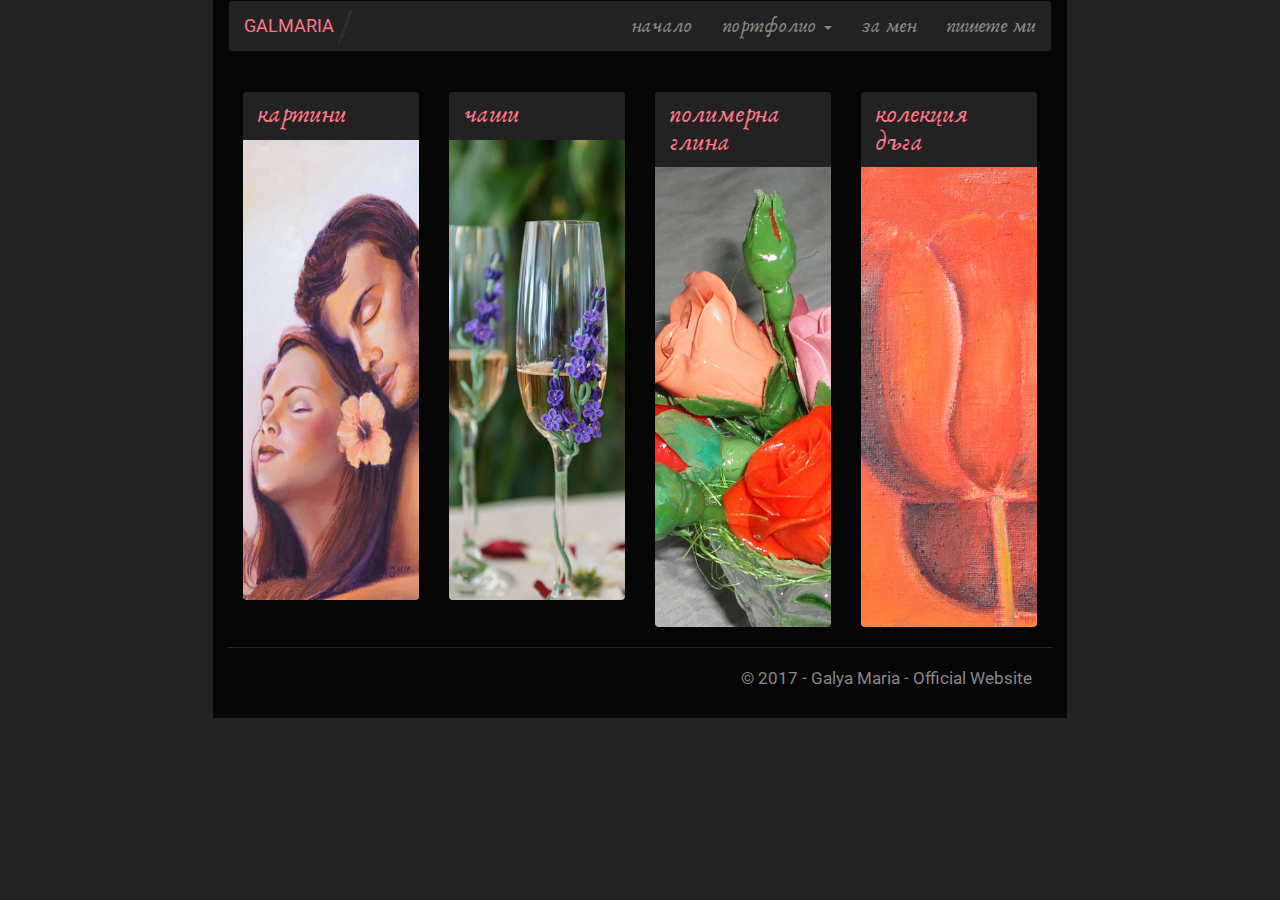
==== commit f3df804e: "format pages - add sidebars" ====
--- a/GalMaria/index.html
+++ b/GalMaria/index.html
@@ -13,70 +13,86 @@
     <script src="scripts/docready.js"></script>
 </head>
 <body>
-    <div id="header">
-    </div>
-    <main>
-        <div class="container body-content">
-            <div class="container mt40">
-                <section class="row">
+<div class="container-fluid text-center">
+    <div class="row content">
+        <div class="col-sm-2 sidenav">
+        </div>
+        <div class="col-sm-8 text-left main-content">
+            <div id="header">
+            </div>
+            <main>
+                <div class="body-content">
+                    <div class="mt40">
+                        <section class="row">
 
-                    <article class="col-xs-6 col-sm-3 col-sm-4 col-md-3">
-                        <div class="panel panel-default">
-                            <div class="panel-heading">
-                                <h3 class="panel-title default-theme-color">Картини</h3>
-                            </div>
-                            <div class="panel-body">
-                                <a href="" title="Картини" class="zoom" data-title="" data-footer="" data-type="image" data-toggle="lightbox">
-                                    <img src="images/paintings.jpg" alt="Картини"  class="imgLink"/>
-                                </a>
-                            </div>
-                        </div>
-                    </article>
+                            <article class="col-xs-6 col-sm-3 col-sm-4 col-md-3">
+                                <div class="panel panel-default">
+                                    <div class="panel-heading">
+                                        <h3 class="panel-title default-theme-color">Картини</h3>
+                                    </div>
+                                    <div class="panel-body">
+                                        <a href="" title="Картини" class="zoom" data-title="" data-footer="" data-type="image" data-toggle="lightbox">
+                                            <img src="images/paintings.jpg" alt="Картини"  class="imgLink"/>
+                                        </a>
+                                    </div>
+                                </div>
+                            </article>
 
-                    <article class="col-xs-6 col-sm-3 col-sm-4 col-md-3">
-                        <div class="panel panel-default">
-                            <div class="panel-heading">
-                                <h3 class="panel-title default-theme-color">Чаши</h3>
-                            </div>
-                            <div class="panel-body">
-                                <a href="glasses.html" title="Чаши" class="zoom" data-title="" data-footer="" data-type="image" data-toggle="lightbox">
-                                    <img src="images/glasses.jpg" alt="Чаши" class="imgLink"/>
-                                </a>
-                            </div>
-                        </div>
-                    </article>
+                            <article class="col-xs-6 col-sm-3 col-sm-4 col-md-3">
+                                <div class="panel panel-default">
+                                    <div class="panel-heading">
+                                        <h3 class="panel-title default-theme-color">Чаши</h3>
+                                    </div>
+                                    <div class="panel-body">
+                                        <a href="glasses.html" title="Чаши" class="zoom" data-title="" data-footer="" data-type="image" data-toggle="lightbox">
+                                            <img src="images/glasses.jpg" alt="Чаши" class="imgLink"/>
+                                        </a>
+                                    </div>
+                                </div>
+                            </article>
 
-                    <article class="col-xs-6 col-sm-3 col-sm-4 col-md-3">
-                        <div class="panel panel-default">
-                            <div class="panel-heading">
-                                <h3 class="panel-title default-theme-color">Полимерна глина</h3>
-                            </div>
-                            <div class="panel-body">
-                                <a href="clay.html" title="Полимерна глина" class="zoom" data-title="" data-footer="" data-type="image" data-toggle="lightbox">
-                                    <img src="images/clay.jpg" alt="Полимерна глина" class="imgLink"/>
-                                </a>
-                            </div>
-                        </div>
-                    </article>
+                            <article class="col-xs-6 col-sm-3 col-sm-4 col-md-3">
+                                <div class="panel panel-default">
+                                    <div class="panel-heading">
+                                        <h3 class="panel-title default-theme-color">Полимерна глина</h3>
+                                    </div>
+                                    <div class="panel-body">
+                                        <a href="clay.html" title="Полимерна глина" class="zoom" data-title="" data-footer="" data-type="image" data-toggle="lightbox">
+                                            <img src="images/clay.jpg" alt="Полимерна глина" class="imgLink"/>
+                                        </a>
+                                    </div>
+                                </div>
+                            </article>
 
-                    <article class="col-xs-6 col-sm-3 col-sm-4 col-md-3">
-                        <div class="panel panel-default">
-                            <div class="panel-heading">
-                                <h3 class="panel-title default-theme-color">Колекция Дъга</h3>
-                            </div>
-                            <div class="panel-body">
-                                <a href="rainbow.html" title="" class="zoom" data-title="" data-footer="" data-type="image" data-toggle="lightbox">
-                                    <img src="images/rainbow.jpg" alt="Колекция 'Дъга' " class="imgLink"/>
-                                </a>
-                            </div>
-                        </div>
-                    </article>
+                            <article class="col-xs-6 col-sm-3 col-sm-4 col-md-3">
+                                <div class="panel panel-default">
+                                    <div class="panel-heading">
+                                        <h3 class="panel-title default-theme-color">Колекция Дъга</h3>
+                                    </div>
+                                    <div class="panel-body">
+                                        <a href="rainbow.html" title="" class="zoom" data-title="" data-footer="" data-type="image" data-toggle="lightbox">
+                                            <img src="images/rainbow.jpg" alt="Колекция 'Дъга' " class="imgLink"/>
+                                        </a>
+                                    </div>
+                                </div>
+                            </article>
 
-                </section>
+                        </section>
+                    </div>
+                </div>
+            </main>
+            <div id="footer">
             </div>
         </div>
-    </main>
-    <div id="footer">
+        <div class="col-sm-2 sidenav">
+        </div>
     </div>
+</div>
 </body>
-</html>+</html>
+
+<!--
+
+
+
+-->--- a/GalMaria/styles/style.css
+++ b/GalMaria/styles/style.css
@@ -14,8 +14,8 @@
 /*! normalize.css v3.0.3 | MIT License | github.com/necolas/normalize.css */
 
 body {
-    padding-top: 70px;
-    padding-bottom: 20px;
+    /*padding-top: 70px;*/
+    /*padding-bottom: 20px;*/
 }
 
 /* Set padding to keep content from hitting the edges */
--- a/GalMaria/styles/css.css
+++ b/GalMaria/styles/css.css
@@ -54,9 +54,9 @@
 .aboutBlock{
     position: absolute;
     top: 30px;
-    left: -100px;
-    padding: 20px;
-    font-size: 27px;
+    right: 0;
+    padding: 10px;
+    font-size: 20px;
     border-radius: 6px;
 }
 .headerLines{
@@ -109,4 +109,7 @@
 footer{
     font-size: 15px !important;
 }
+.main-content{
+    background-color:#060606;
+}
 
